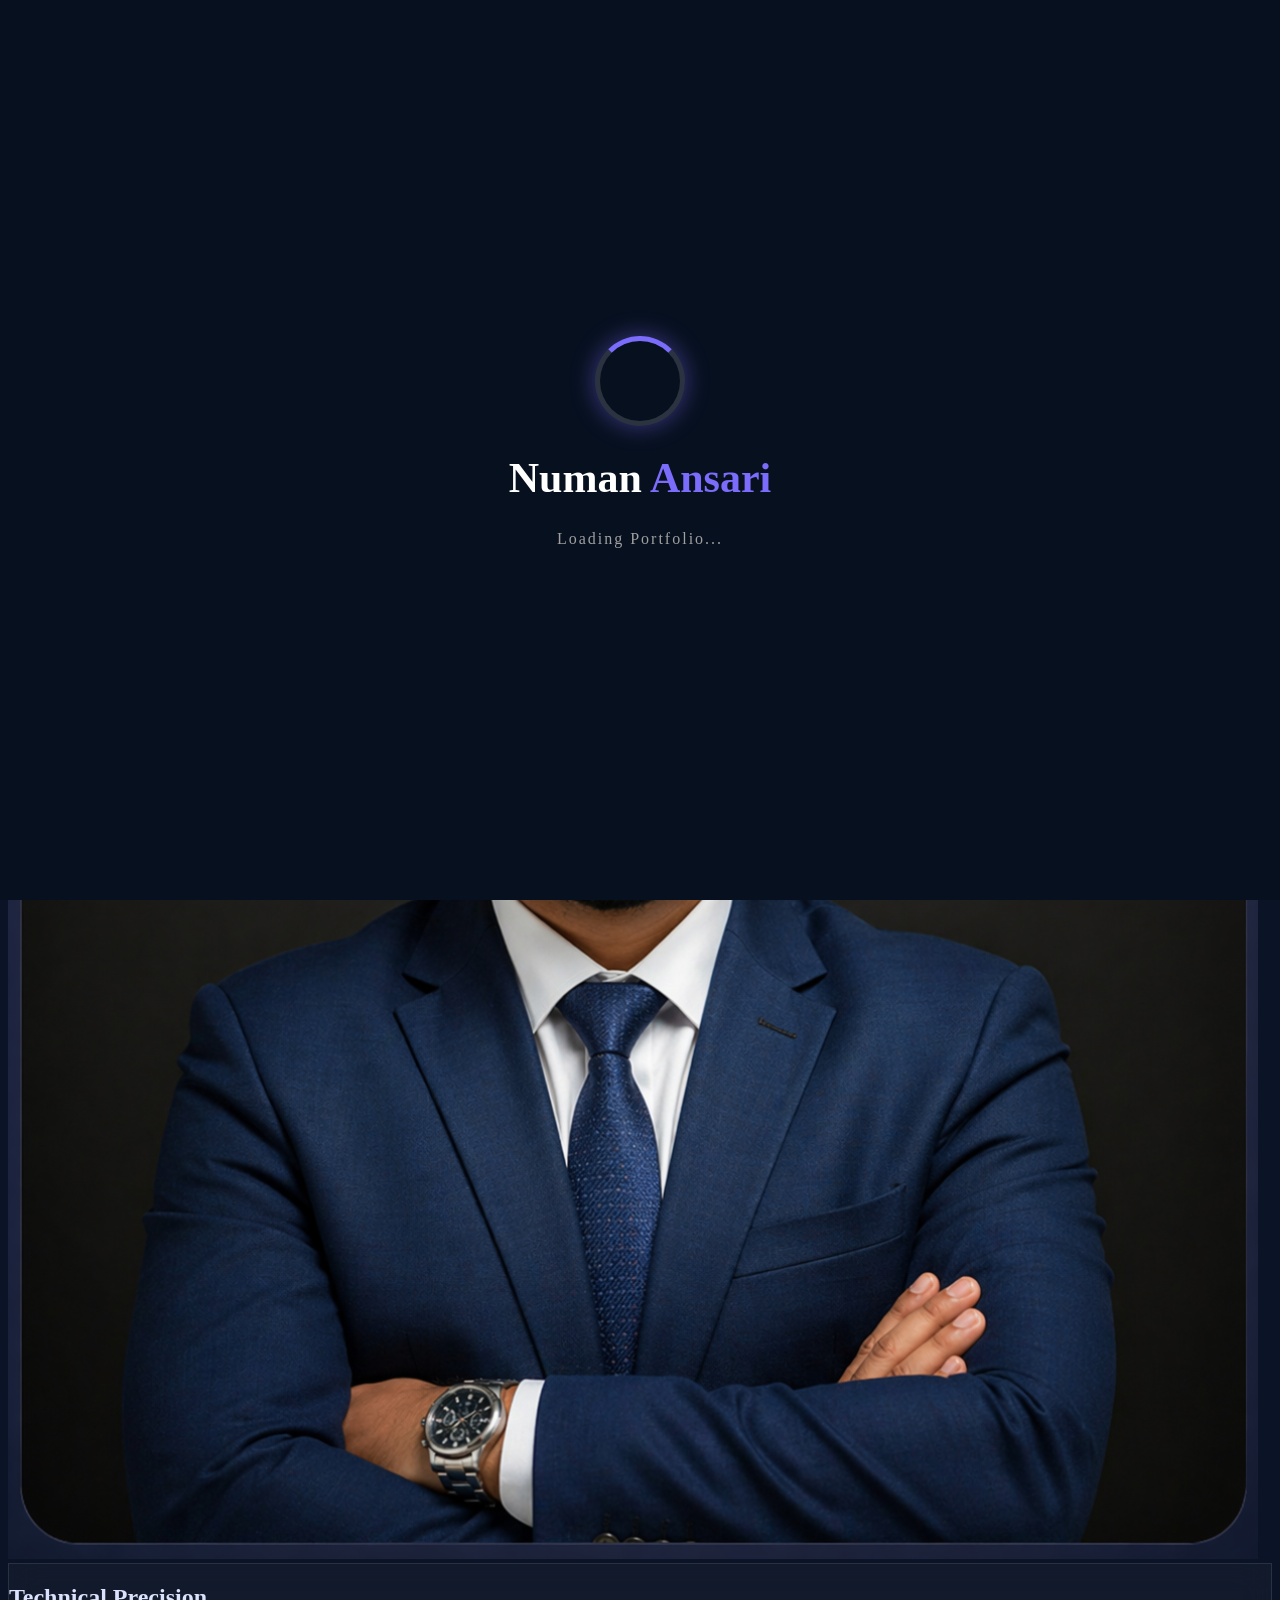
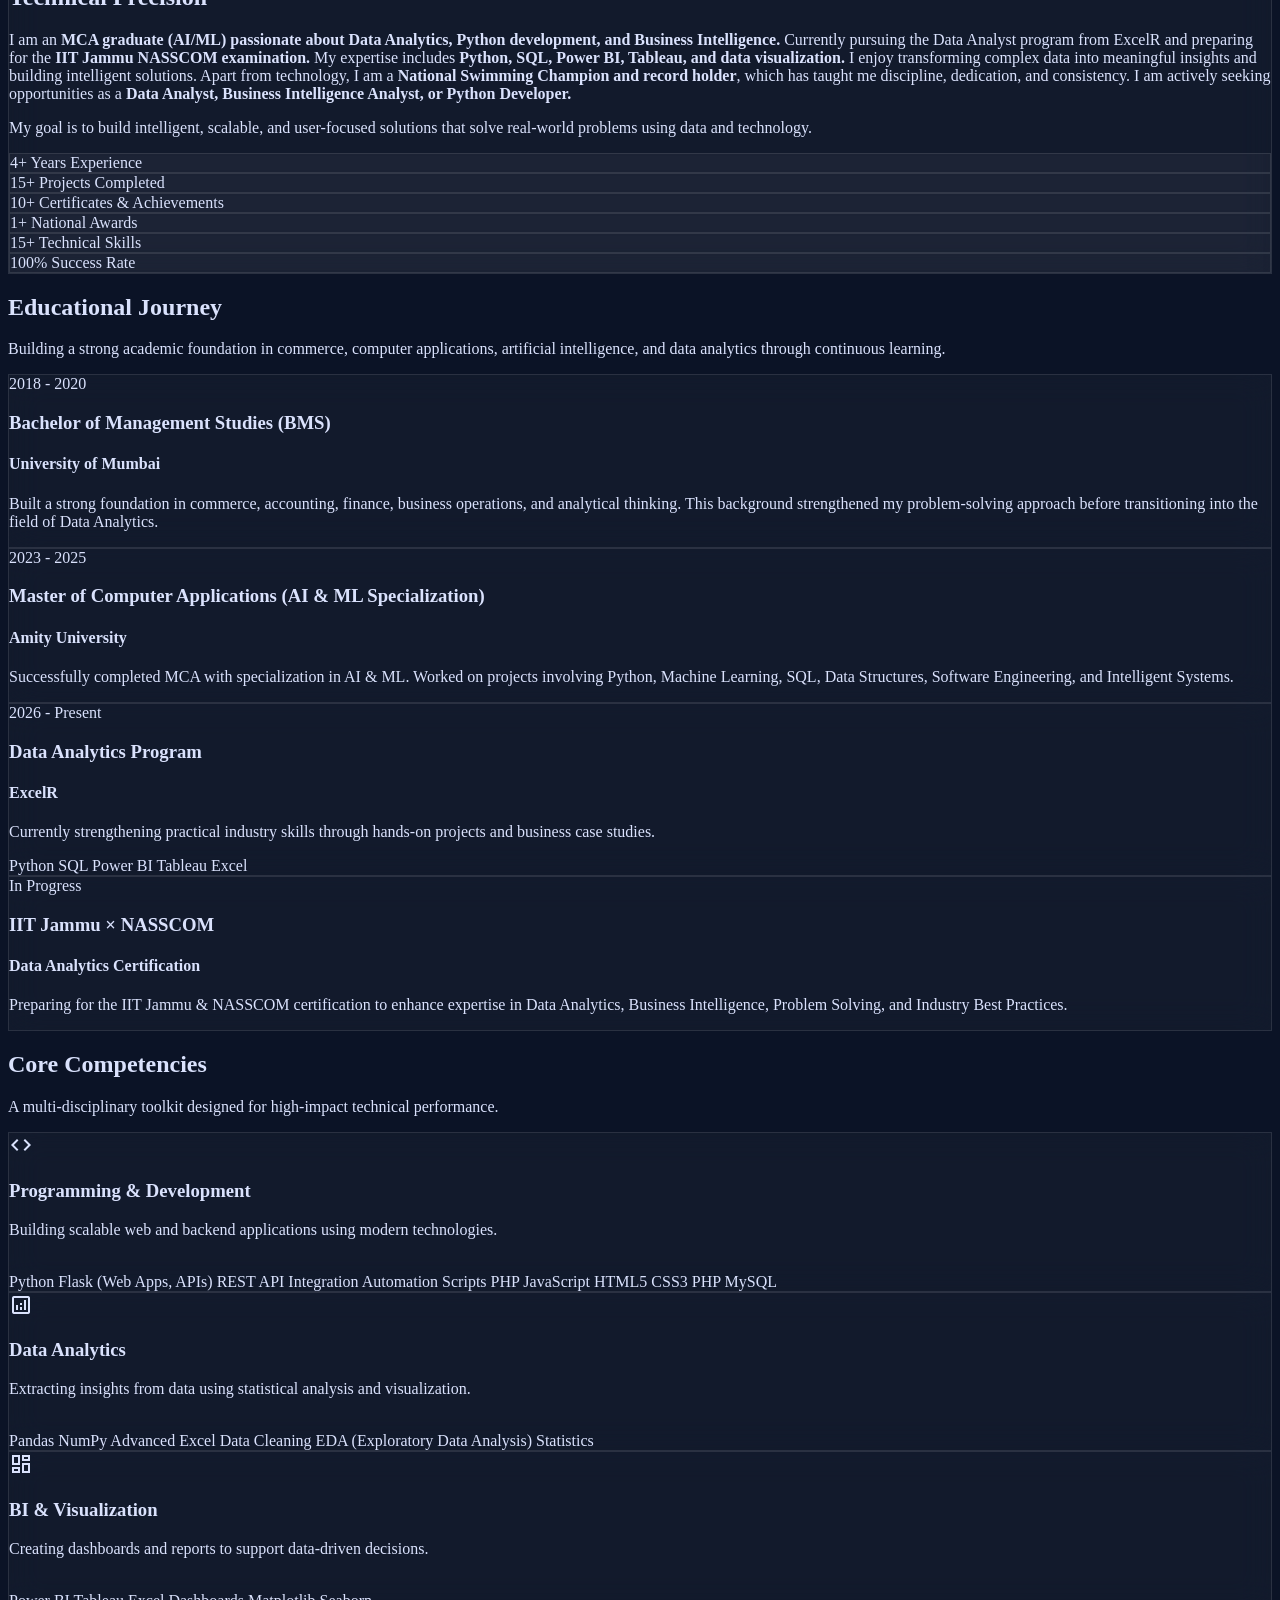
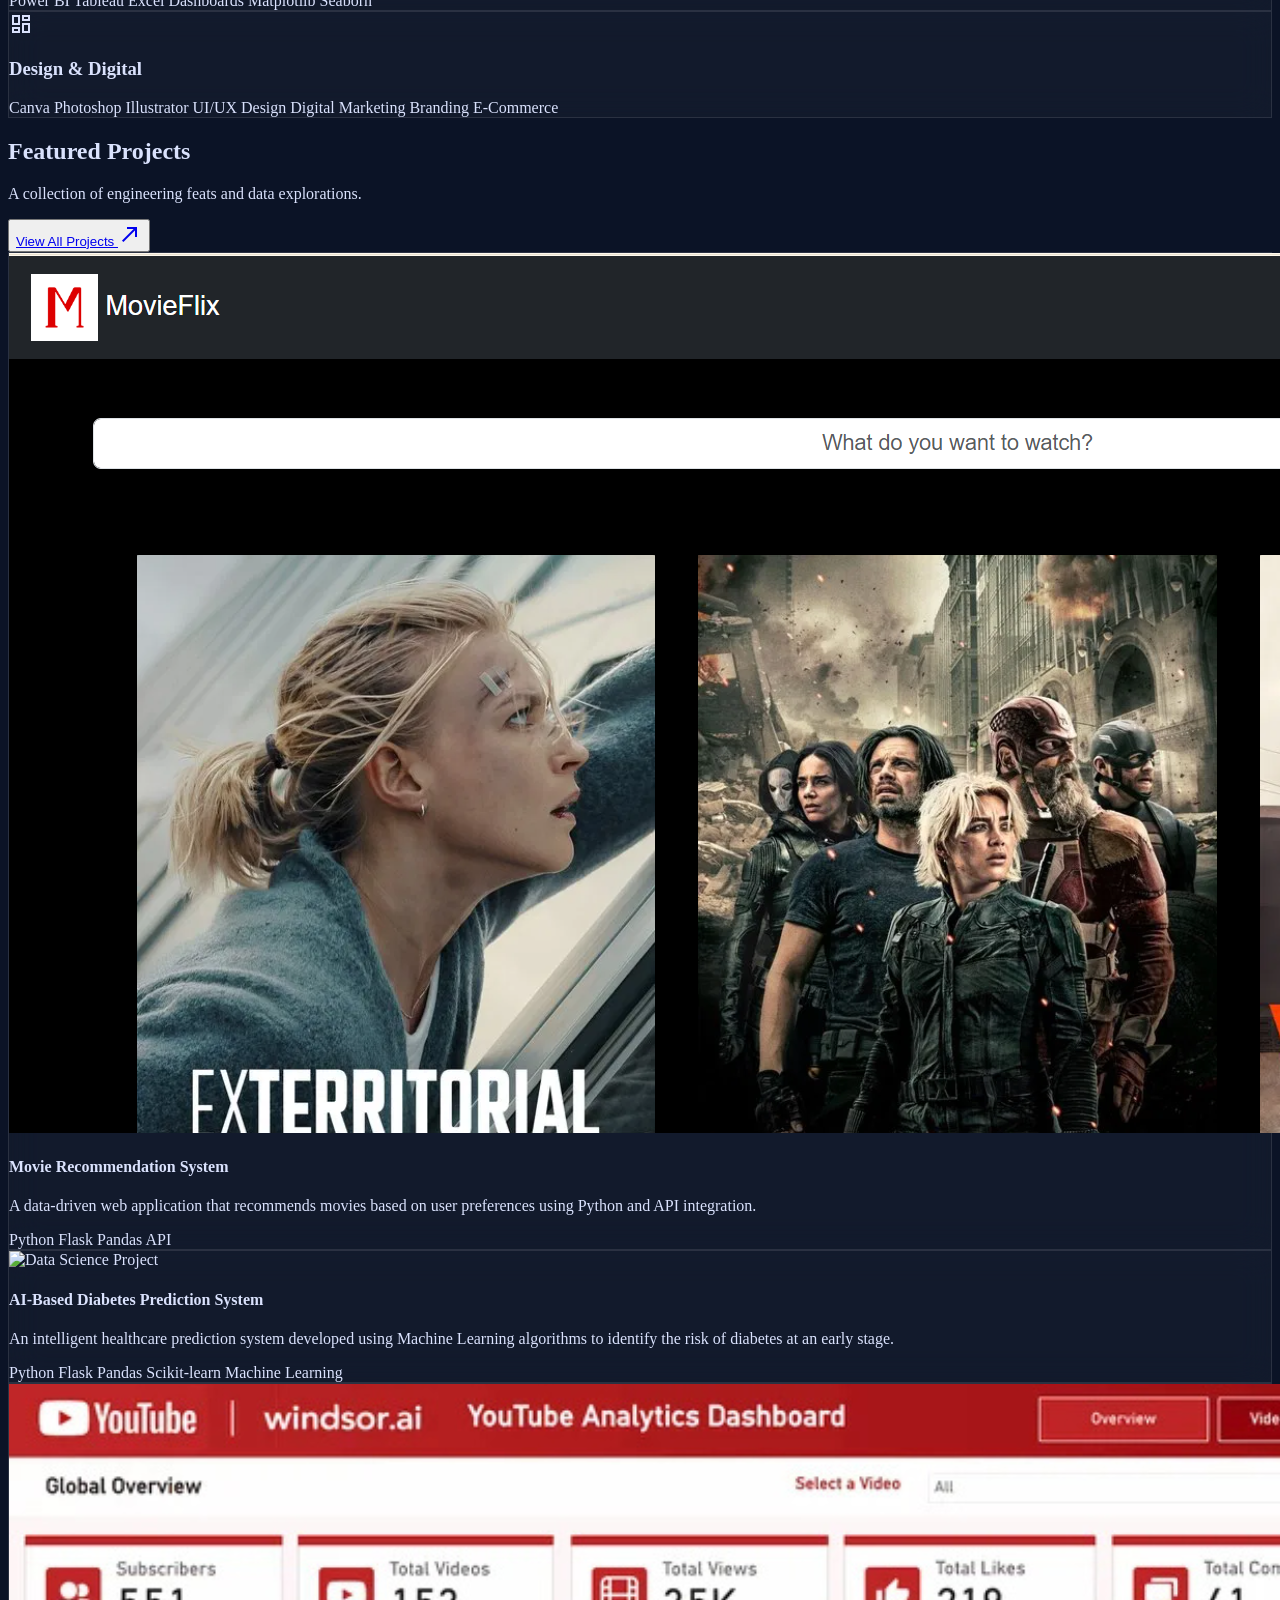
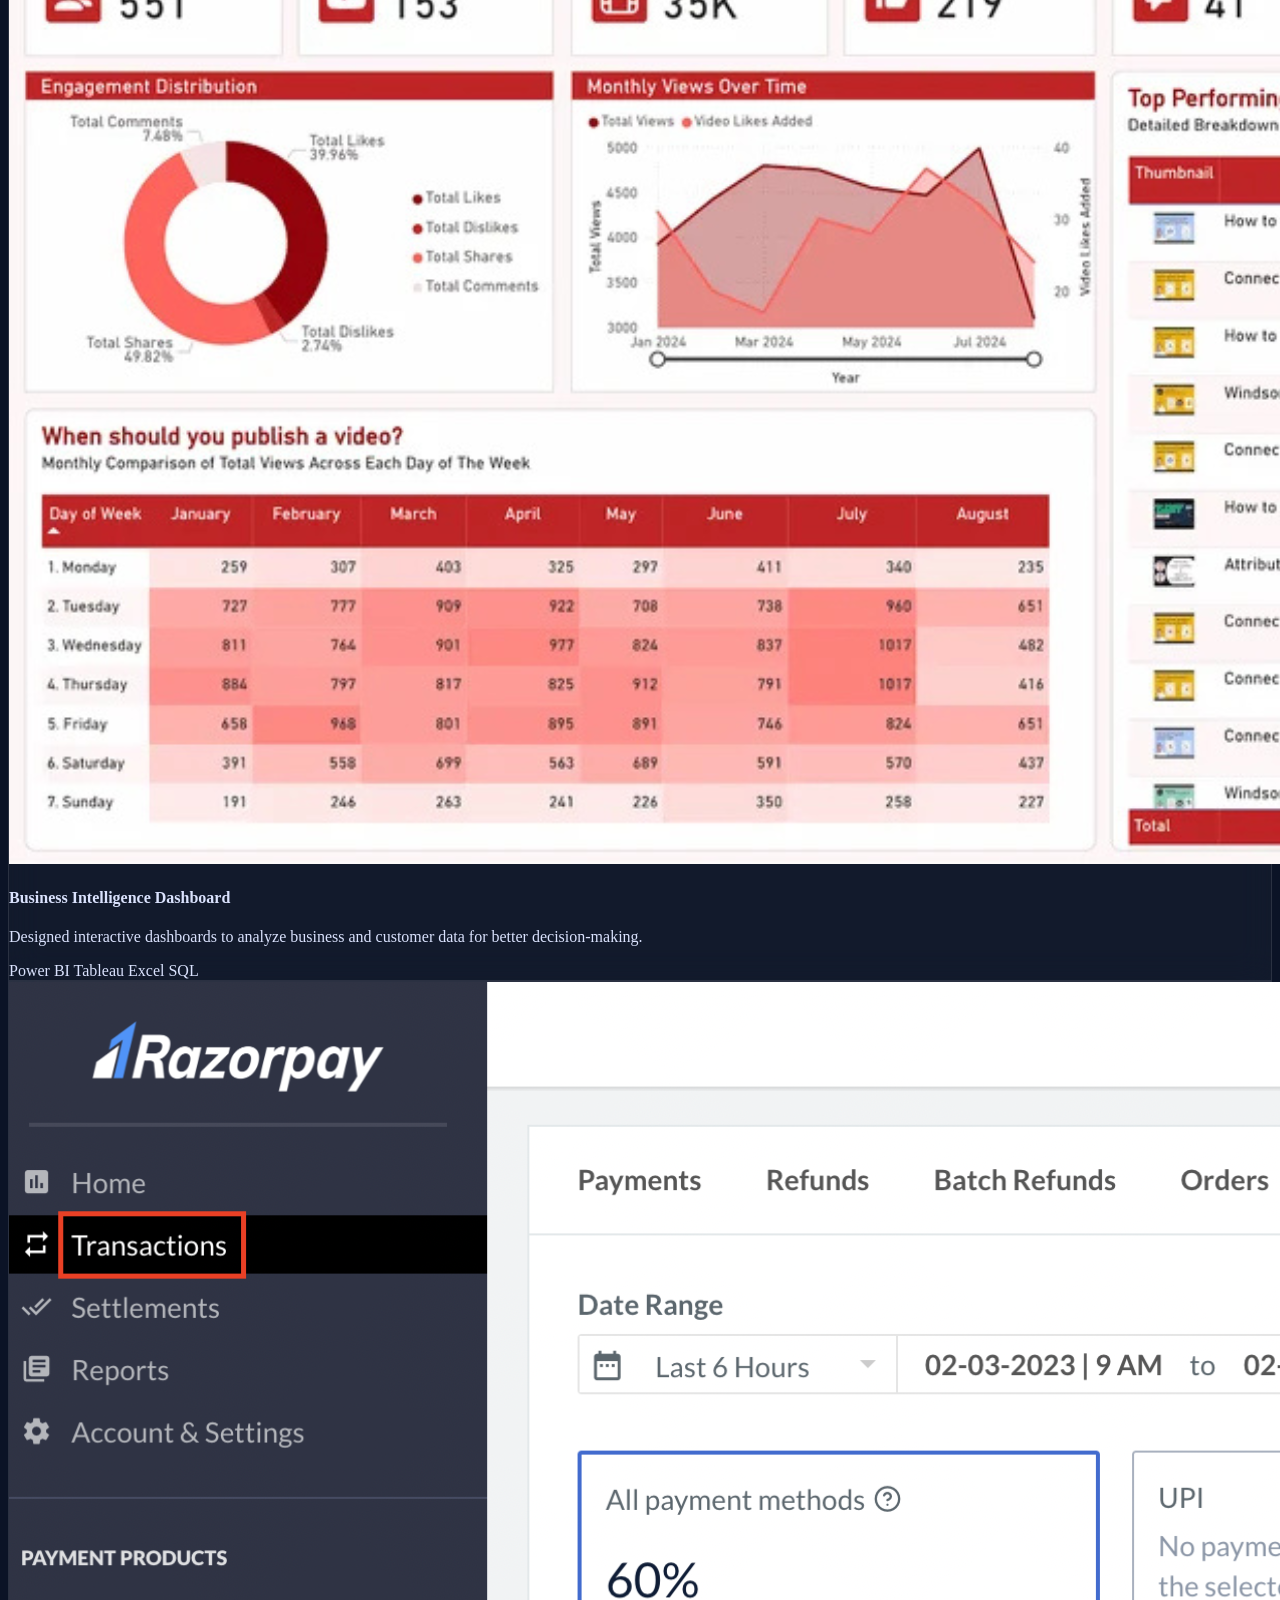
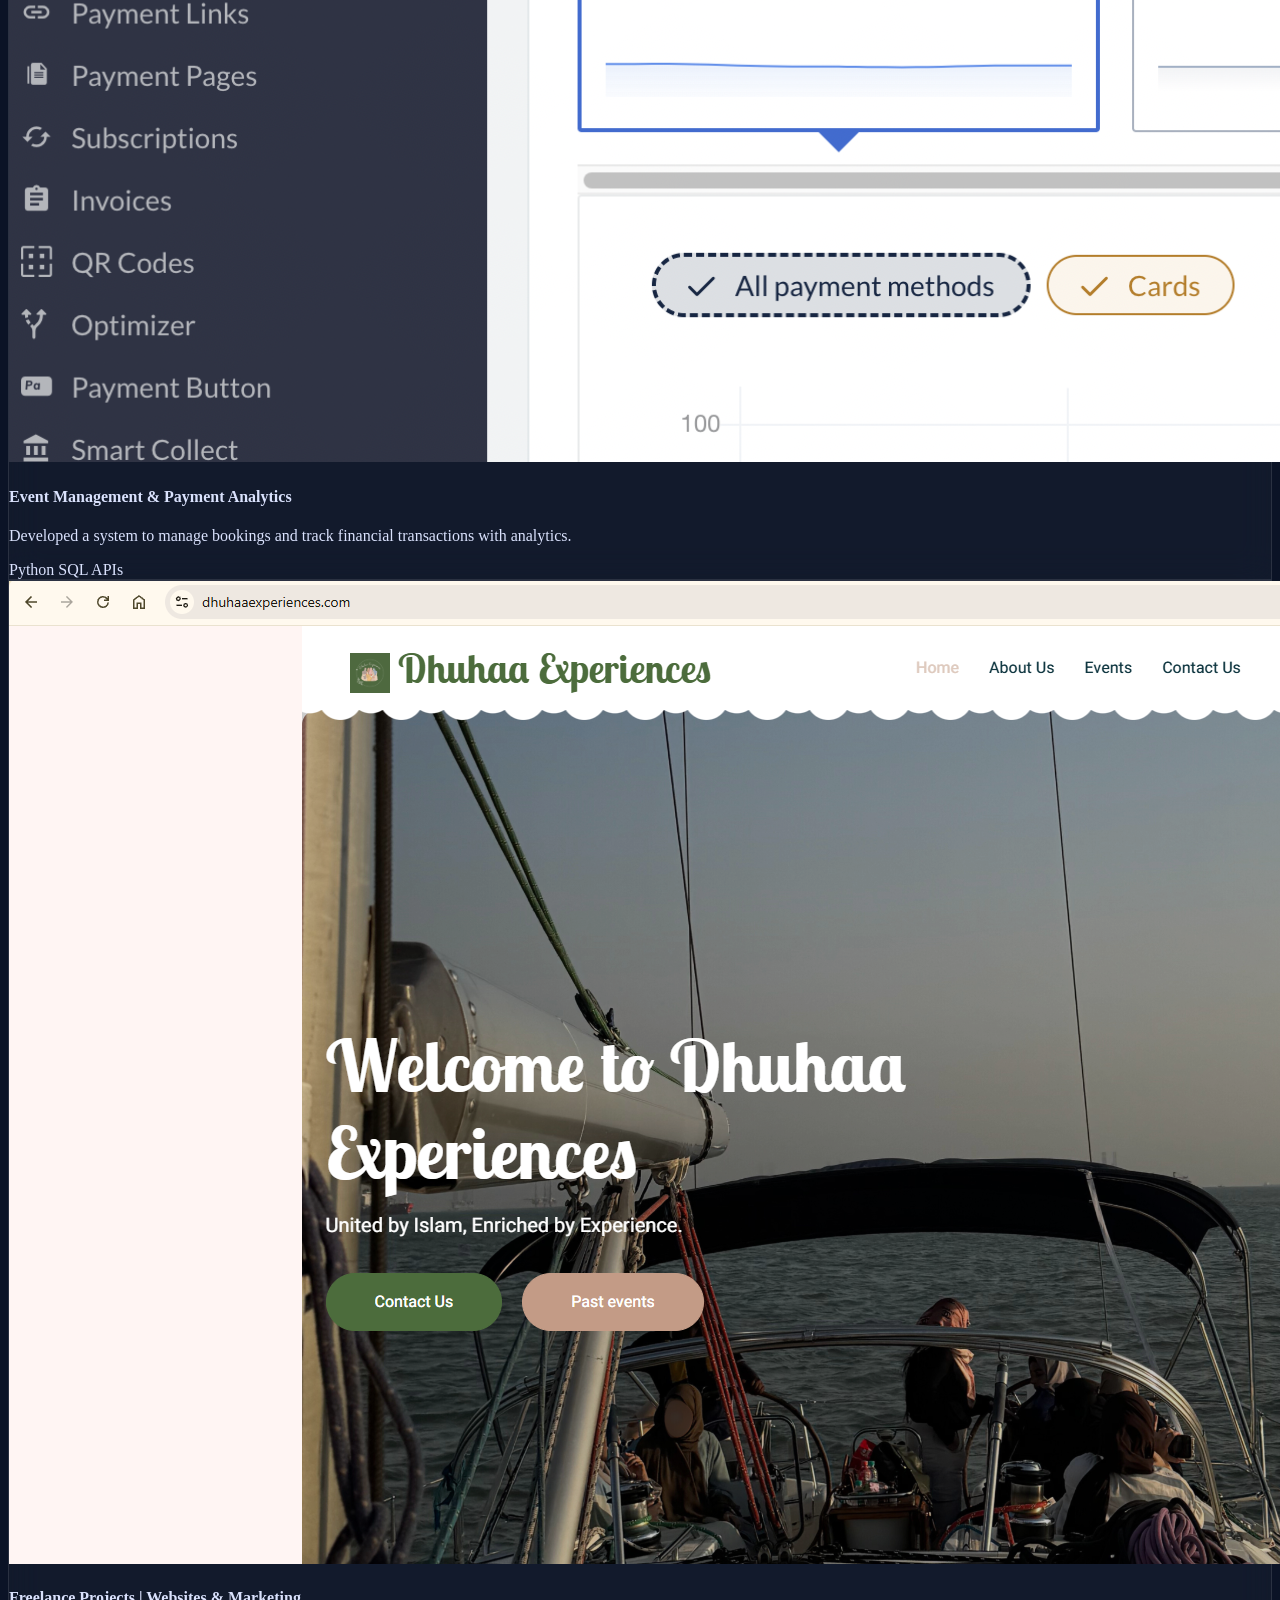
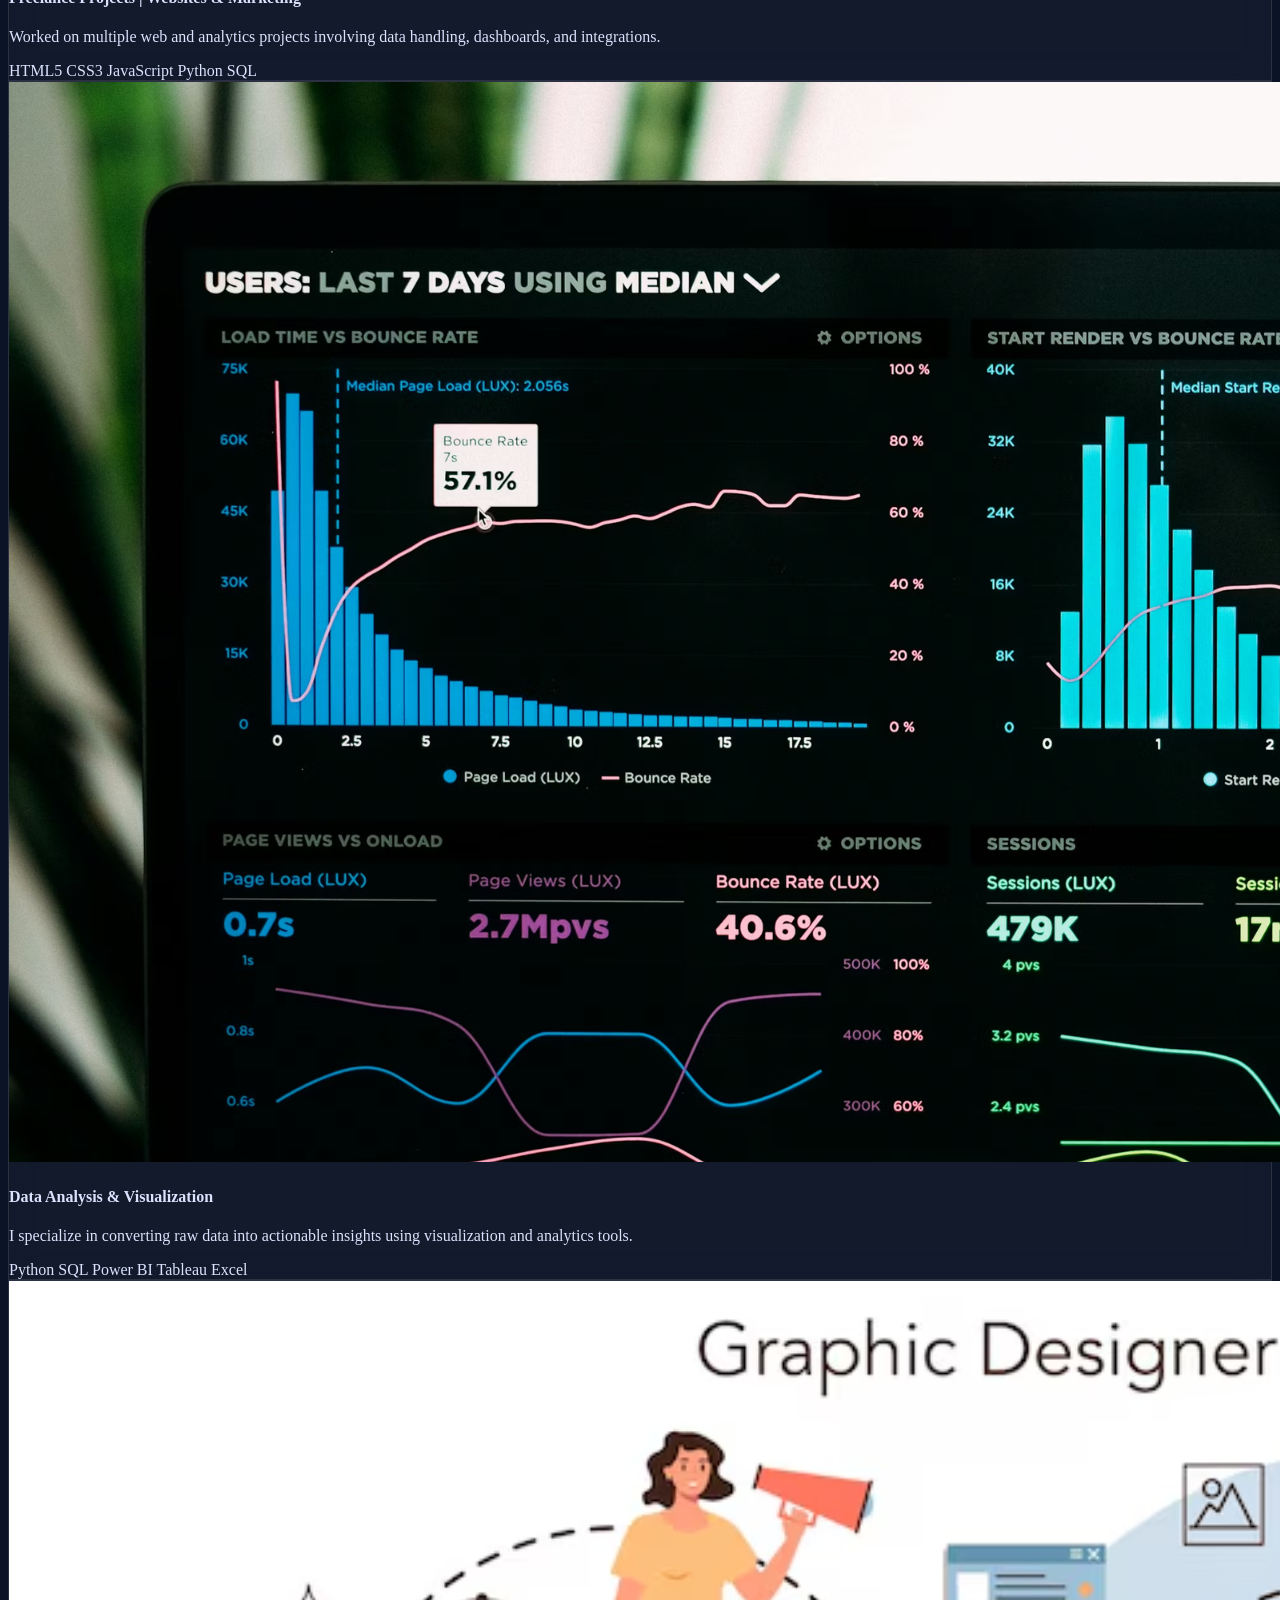
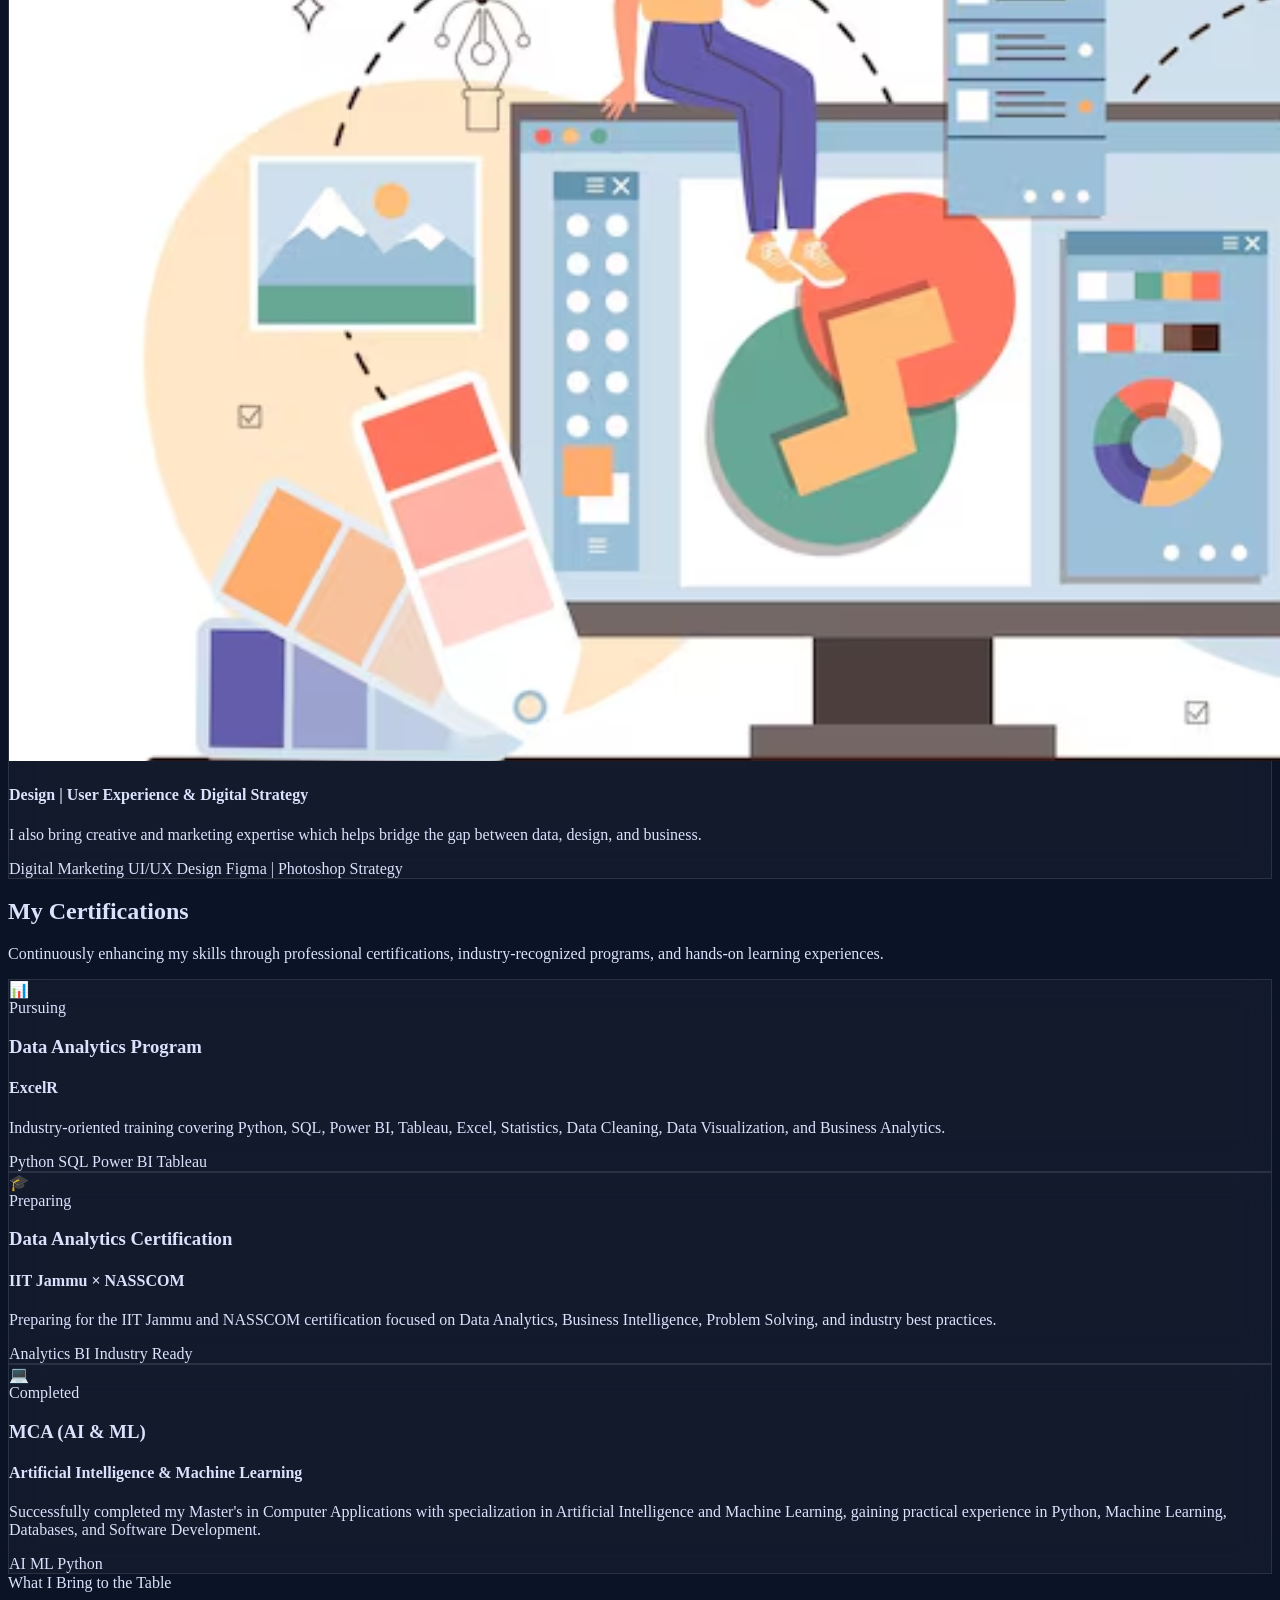
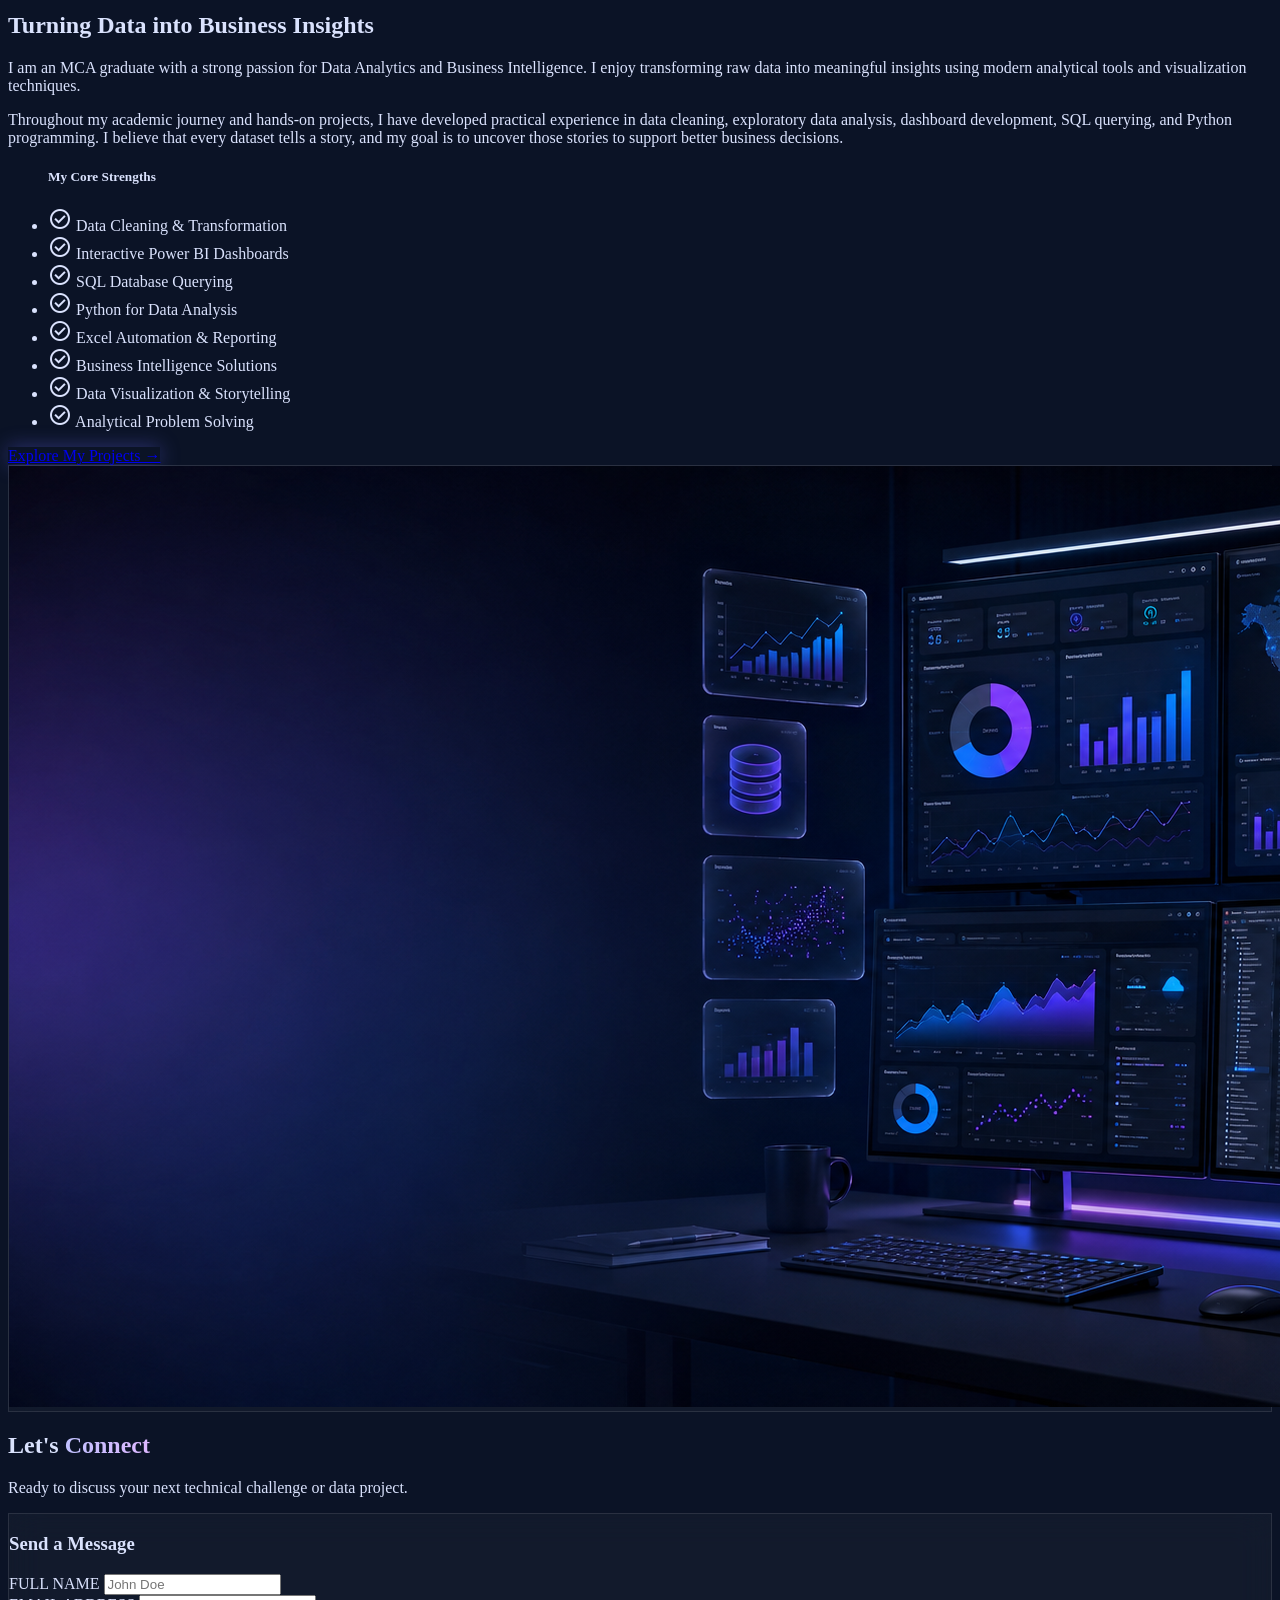
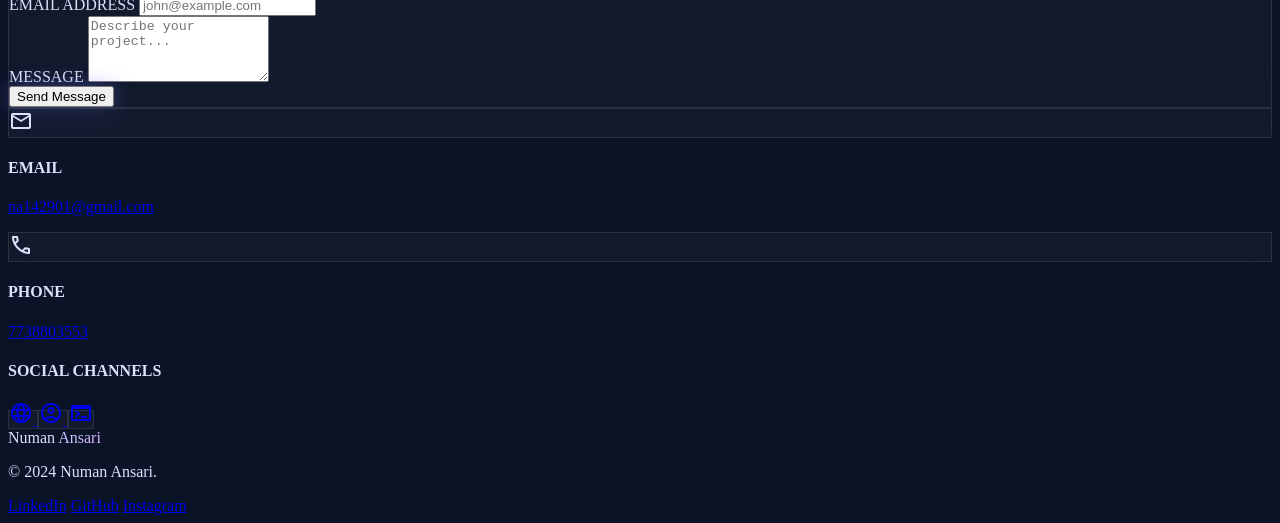
==== templates/index.html @ 89a0e9bc "New Changes" ====
<!DOCTYPE html>

<html class="dark" lang="en">
    <head>
        <meta charset="utf-8"/>
        <meta content="width=device-width, initial-scale=1.0" name="viewport"/>
        <title>Numan Ansari | Data Analyst | Python Developer Portfolio</title>
        <!-- Deployment refresh for GitHub Pages -->

        <script src="https://cdn.tailwindcss.com?plugins=forms,container-queries"></script>
        <link href="https://fonts.googleapis.com/css2?family=Space+Grotesk:wght@300;400;500;600;700&amp;family=Inter:wght@300;400;500;600&amp;display=swap" rel="stylesheet"/>
        <link href="https://fonts.googleapis.com/css2?family=Material+Symbols+Outlined:wght,FILL@100..700,0..1&amp;display=swap" rel="stylesheet"/>
        <link href="https://fonts.googleapis.com/css2?family=Material+Symbols+Outlined:wght,FILL@100..700,0..1&amp;display=swap" rel="stylesheet"/>
        <link rel="apple-touch-icon" sizes="180x180" href="/apple-touch-icon.png">
        <link rel="icon" type="image/png" sizes="32x32" href="images/favicon-32x32.png">
        <link rel="icon" type="image/png" sizes="16x16" href="images/favicon-16x16.png">
        <link rel="manifest" href="/site.webmanifest">
        <script src="https://unpkg.com/lucide@latest"></script>
        <link rel="stylesheet" href="/static/css/style.css"/>
</head>
<body class="font-body-md selection:bg-primary-container selection:text-on-primary-container">
    <div id="loader">
    <div class="loader-content">
        <div class="loader-ring"></div>

        <h1>
            Numan <span>Ansari</span>
        </h1>

        <p>Loading Portfolio...</p>
    </div>
</div>

</div>
    <!-- TopNavBar -->
    <nav class="fixed top-0 w-full z-50 bg-slate-950/60 backdrop-blur-lg border-b border-white/10 shadow-2xl">
        <div class="max-w-[1200px] mx-auto flex justify-between items-center px-8 h-20 font-['Space_Grotesk'] antialiased">
            <div class="text-xl font-bold tracking-tighter text-slate-50 dark:text-white"><a href="index.html">Numan <span class="text-gradient">Ansari</span></a></div>
            <div class="hidden md:flex gap-8 items-center">
                <a class="text-indigo-400 border-b-2 border-indigo-500 pb-1" href="index.html">Home</a>
                <a class="text-slate-400 hover:text-slate-100 transition-colors duration-300" href="#about">About</a>
                <a class="text-slate-400 hover:text-slate-100 transition-colors duration-300" href="#education">Education</a>
                <a class="text-slate-400 hover:text-slate-100 transition-colors duration-300" href="#skills">Skills</a>
                <a class="text-slate-400 hover:text-slate-100 transition-colors duration-300" href="templates/projects.html">Projects</a>
                <a class="text-slate-400 hover:text-slate-100 transition-colors duration-300" href="#contact">Contact</a>
            </div>
            <div class="flex items-center gap-4">
                <!-- <span class="material-symbols-outlined text-slate-400 cursor-pointer hover:text-primary transition-colors" data-icon="what's-app"></span>
                <span class="material-symbols-outlined text-slate-400 cursor-pointer hover:text-primary transition-colors" data-icon="database">database</span> -->
                <button class="bg-primary text-on-primary px-6 py-2 rounded-lg font-bold hover:bg-white/10 transition-all glow-button"><a href="Documents/Numan_Ansari_Resume_DA.pdf">Resume</a></button>
            </div>
        </div>
    </nav>
  <!-- TopNavBar -->
    <main class="pt-20">
    <!-- Hero Section -->
    <section class="relative min-h-[921px] flex items-center overflow-hidden px-8" id="home">
        <div class="absolute inset-0 z-0 overflow-hidden">
            <div class="absolute top-1/4 -left-20 w-96 h-96 bg-primary/10 rounded-full blur-[120px]"></div>
            <div class="absolute bottom-1/4 -right-20 w-96 h-96 bg-secondary/10 rounded-full blur-[120px]"></div>
        </div>
        <div class="max-w-[1200px] mx-auto grid grid-cols-1 md:grid-cols-2 gap-12 items-center relative z-10">
            <div>
                    <h1 class="font-h1 text-h1 mb-6 text-slate-50 leading-tight">
                        Hi,<br> I'm Numan<br/><span class="text-gradient">Ansari</span>
                    </h1>
                    <span class="font-label-caps text-label-caps text-primary tracking-widest block mb-4">Data Analyst | Python Developer | MCA Graduate</span>
                <p class="font-body-lg text-body-lg text-on-surface-variant mb-8 max-w-lg">Transforming data into meaningful insights through Python, SQL, Power BI, and Business Intelligence solutions.</p>
                <div class="flex gap-4">
                <button class="bg-primary-container text-on-primary-container font-bold px-8 py-4 rounded-xl flex items-center gap-2 glow-button"><a href="templates/projects.html">Explore Projects <span class="material-symbols-outlined" data-icon="arrow_forward">arrow_forward</span></a>
                </button>
                <button class="glass-card px-8 py-4 rounded-xl font-bold hover:bg-white/10 flex-wrap text-center"><a href="#contact">Get in Touch</a></button>
            </div>
        </div>
        <div class="relative group">
            <div class="absolute inset-0 bg-gradient-to-tr from-primary/20 to-secondary/20 rounded-[2rem] blur-2xl group-hover:blur-3xl transition-all duration-500"></div>
                <img alt="Numan Ansari Professional Portrait" class="relative z-10 w-full aspect-square object-cover rounded-[2rem] border border-white/10" data-alt="Professional headshot of a young male professional in a dark studio setting with subtle blue backlighting for technical atmosphere" src="/static/images/Profile_img.png"/>
            </div>
        </div>
    </section>


    <!-- About Me Section -->

    <section class="py-xl px-8" id="about">
        <div class="max-w-[1200px] mx-auto">
            <div class="glass-card p-12 rounded-3xl grid grid-cols-1 md:grid-cols-3 gap-12 items-center">
                <div class="md:col-span-2">
                    <h2 class="font-h2 text-h2 mb-6">Technical <span class="text-tertiary">Precision</span></h2>
                    <p class="font-body-lg text-body-lg text-on-surface-variant mb-6">
                        I am an <strong>MCA graduate (AI/ML) passionate about Data Analytics, Python development, and Business Intelligence.</strong> Currently pursuing the Data Analyst program from ExcelR and preparing for the <strong>IIT Jammu NASSCOM examination.</strong>

                        My expertise includes<strong> Python, SQL, Power BI, Tableau, and data visualization.</strong> I enjoy transforming complex data into meaningful insights and building intelligent solutions.

                        Apart from technology, I am a <strong>National Swimming Champion and record holder</strong>, which has taught me discipline, dedication, and consistency.

                        I am actively seeking opportunities as a <strong>Data Analyst, Business Intelligence Analyst, or Python Developer.</strong>
                                            </p>
                    <p class="font-body-md text-body-md text-on-surface-variant/80">
                                                My goal is to build intelligent, scalable, and user-focused solutions that solve real-world problems using data and technology.
                                            </p>
                </div>
                <div class="grid grid-cols-2 gap-4 flex-wrap">
                    <div class="glass-card p-6 rounded-2xl text-center flex-wrap">
                        <span class="block text-h3 font-h3 text-primary">4+</span>
                        <span class="text-caption font-caption text-on-surface-variant uppercase tracking-wider">Years Experience</span>
                    </div>
                    <div class="glass-card p-6 rounded-2xl text-center flex-wrap">
                        <span class="block text-h3 font-h3 text-primary">15+</span>
                        <span class="text-caption font-caption text-on-surface-variant uppercase tracking-wider">Projects Completed</span>
                    </div>
                    <div class="glass-card p-6 rounded-2xl text-center flex-wrap">
                        <span class="block text-h3 font-h3 text-secondary">10+</span>
                        <span class="text-caption font-caption text-on-surface-variant uppercase tracking-wider">Certificates & Achievements</span>
                    </div>
                    <div class="glass-card p-6 rounded-2xl text-center flex-wrap">
                        <span class="block text-h3 font-h3 text-secondary">1+</span>
                        <span class="text-caption font-caption text-on-surface-variant uppercase tracking-wider">National Awards</span>
                    </div>
                    <div class="glass-card p-6 rounded-2xl text-center flex-wrap">
                        <span class="block text-h3 font-h3 text-tertiary">15+</span>
                        <span class="text-caption font-caption text-on-surface-variant uppercase tracking-wider">Technical Skills</span>
                    </div>
                    <div class="glass-card p-6 rounded-2xl text-center flex-wrap">
                        <span class="block text-h3 font-h3 text-tertiary">100%</span>
                        <span class="text-caption font-caption text-on-surface-variant uppercase tracking-wider">Success Rate</span>
                    </div>
                </div>
            </div>
        </div>
    </section>


    <!-- Education Section -->
<section id="education" class="py-24 px-6">
  <div class="max-w-6xl mx-auto">

    <!-- Heading -->
    <div class="text-center mb-16">
      <h2 class="text-5xl font-bold">
        Educational <span class="text-tertiary">Journey</span>
      </h2>

      <p class="mt-4 text-gray-400 max-w-2xl mx-auto">
        Building a strong academic foundation in commerce, computer applications,
        artificial intelligence, and data analytics through continuous learning.
      </p>
    </div>

    <!-- Timeline -->
    <div class="relative">

      <!-- Vertical Line -->
      <div
        class="absolute left-1/2 top-0 h-full w-1 bg-gradient-to-b from-tertiary via-cyan-400 to-tertiary -translate-x-1/2 hidden md:block">
      </div>

      <!-- ================= BMS ================= -->
      <div class="mb-16 flex flex-col md:flex-row items-center">

        <div class="md:w-1/2 md:pr-12">
          <div
            class="glass-card p-6 rounded-3xl border border-white/10 hover:scale-105 transition duration-300">
            <span class="text-tertiary font-semibold">2018 - 2020</span>

            <h3 class="text-2xl font-bold mt-2">
              Bachelor of Management Studies (BMS)
            </h3>

            <h4 class="text-gray-400 mb-3">
              University of Mumbai
            </h4>

            <p class="text-gray-300">
              Built a strong foundation in commerce, accounting, finance,
              business operations, and analytical thinking. This background
              strengthened my problem-solving approach before transitioning
              into the field of Data Analytics.
            </p>
          </div>
        </div>

        <!-- Dot -->
        <div
          class="hidden md:flex w-6 h-6 rounded-full bg-tertiary shadow-[0_0_20px_#38bdf8] z-10">
        </div>

        <div class="md:w-1/2"></div>

      </div>

      <!-- ================= MCA ================= -->

      <div class="mb-16 flex flex-col md:flex-row items-center">

        <div class="md:w-1/2"></div>

        <div
          class="hidden md:flex w-6 h-6 rounded-full bg-tertiary shadow-[0_0_20px_#38bdf8] z-10">
        </div>

        <div class="md:w-1/2 md:pl-12">

          <div
            class="glass-card p-6 rounded-3xl border border-white/10 hover:scale-105 transition duration-300">

            <span class="text-tertiary font-semibold">
              2023 - 2025
            </span>

            <h3 class="text-2xl font-bold mt-2">
              Master of Computer Applications (AI & ML Specialization)
            </h3>

            <h4 class="text-gray-400 mb-3">
               Amity University
            </h4>

            <p class="text-gray-300">
              Successfully completed MCA with specialization in AI & ML.
              Worked on projects involving Python, Machine Learning,
              SQL, Data Structures, Software Engineering,
              and Intelligent Systems.
            </p>

          </div>

        </div>

      </div>

      <!-- ================= ExcelR ================= -->

      <div class="mb-16 flex flex-col md:flex-row items-center">

        <div class="md:w-1/2 md:pr-12">

          <div
            class="glass-card p-6 rounded-3xl border border-white/10 hover:scale-105 transition duration-300">

            <span class="text-tertiary font-semibold">
              2026 - Present
            </span>

            <h3 class="text-2xl font-bold mt-2">
              Data Analytics Program
            </h3>

            <h4 class="text-gray-400 mb-3">
              ExcelR
            </h4>

            <p class="text-gray-300 mb-4">
              Currently strengthening practical industry skills through
              hands-on projects and business case studies.
            </p>

            <div class="flex flex-wrap gap-2">

              <span class="px-3 py-1 rounded-full bg-tertiary/20 text-tertiary">
                Python
              </span>

              <span class="px-3 py-1 rounded-full bg-tertiary/20 text-tertiary">
                SQL
              </span>

              <span class="px-3 py-1 rounded-full bg-tertiary/20 text-tertiary">
                Power BI
              </span>

              <span class="px-3 py-1 rounded-full bg-tertiary/20 text-tertiary">
                Tableau
              </span>

              <span class="px-3 py-1 rounded-full bg-tertiary/20 text-tertiary">
                Excel
              </span>

            </div>

          </div>

        </div>

        <div
          class="hidden md:flex w-6 h-6 rounded-full bg-tertiary shadow-[0_0_20px_#38bdf8] z-10">
        </div>

        <div class="md:w-1/2"></div>

      </div>

      <!-- ================= IIT JAMMU ================= -->

      <div class="flex flex-col md:flex-row items-center">

        <div class="md:w-1/2"></div>

        <div
          class="hidden md:flex w-6 h-6 rounded-full bg-tertiary shadow-[0_0_20px_#38bdf8] z-10">
        </div>

        <div class="md:w-1/2 md:pl-12">

          <div
            class="glass-card p-6 rounded-3xl border border-white/10 hover:scale-105 transition duration-300">

            <span class="text-tertiary font-semibold">
              In Progress
            </span>

            <h3 class="text-2xl font-bold mt-2">
              IIT Jammu × NASSCOM
            </h3>

            <h4 class="text-gray-400 mb-3">
              Data Analytics Certification
            </h4>

            <p class="text-gray-300">
              Preparing for the IIT Jammu & NASSCOM certification to
              enhance expertise in Data Analytics, Business Intelligence,
              Problem Solving, and Industry Best Practices.
            </p>

          </div>

        </div>

      </div>

    </div>

  </div>
</section>


    <!-- Skills Section -->

    <section class="py-xl px-8 bg-surface-container-lowest" id="skills">
        <div class="max-w-[1200px] mx-auto">
            <div class="text-center mb-16">
                <h2 class="font-h2 text-h2 mb-4">Core <span class="text-primary">Competencies</span></h2>
                <p class="text-on-surface-variant max-w-2xl mx-auto">A multi-disciplinary toolkit designed for high-impact technical performance.</p>
            </div>

            <div class="grid grid-cols-1 md:grid-cols-3 gap-8">
            <!-- Programming -->
            <div class="glass-card p-8 rounded-3xl">
                <div class="w-12 h-12 bg-primary/10 rounded-xl flex items-center justify-center mb-6 text-primary">
                    <span class="material-symbols-outlined" data-icon="code">code</span>
                </div>
                <h3 class="font-h3 text-h3 mb-6">Programming & Development</h3>
                <p class="text-on-surface-variant max-w-2xl mx-auto">Building scalable web and backend applications using modern technologies.</p><br>
                <div class="flex flex-wrap gap-3">
                    <span class="px-4 py-2 rounded-full border border-primary/30 text-primary text-sm font-medium bg-primary/5">Python</span>
                    <span class="px-4 py-2 rounded-full border border-primary/30 text-primary text-sm font-medium bg-primary/5">Flask (Web Apps, APIs)</span>
                    <span class="px-4 py-2 rounded-full border border-primary/30 text-primary text-sm font-medium bg-primary/5">REST API Integration</span>
                    <span class="px-4 py-2 rounded-full border border-primary/30 text-primary text-sm font-medium bg-primary/5">Automation Scripts</span>
                    <span class="px-4 py-2 rounded-full border border-primary/30 text-primary text-sm font-medium bg-primary/5">PHP</span>
                    <span class="px-4 py-2 rounded-full border border-primary/30 text-primary text-sm font-medium bg-primary/5">JavaScript</span>
                    <span class="px-4 py-2 rounded-full border border-primary/30 text-primary text-sm font-medium bg-primary/5">HTML5</span>
                    <span class="px-4 py-2 rounded-full border border-primary/30 text-primary text-sm font-medium bg-primary/5">CSS3</span>
                    <span class="px-4 py-2 rounded-full border border-primary/30 text-primary text-sm font-medium bg-primary/5">PHP</span>
                    <span class="px-4 py-2 rounded-full border border-primary/30 text-primary text-sm font-medium bg-primary/5">MySQL</span>
                </div>
            </div>

            <!-- Data Analytics -->
            <div class="glass-card p-8 rounded-3xl">
                <div class="w-12 h-12 bg-secondary/10 rounded-xl flex items-center justify-center mb-6 text-secondary">
                    <span class="material-symbols-outlined" data-icon="analytics">analytics</span>
                </div>
                    <h3 class="font-h3 text-h3 mb-6">Data Analytics</h3>
                    <p class="text-on-surface-variant max-w-2xl mx-auto">Extracting insights from data using statistical analysis and visualization.</p><br>
                    <div class="flex flex-wrap gap-3">
                    <span class="px-4 py-2 rounded-full border border-secondary/30 text-secondary text-sm font-medium bg-secondary/5">Pandas</span>
                    <span class="px-4 py-2 rounded-full border border-secondary/30 text-secondary text-sm font-medium bg-secondary/5">NumPy</span>
                    <span class="px-4 py-2 rounded-full border border-secondary/30 text-secondary text-sm font-medium bg-secondary/5">Advanced Excel</span>
                    <span class="px-4 py-2 rounded-full border border-secondary/30 text-secondary text-sm font-medium bg-secondary/5">Data Cleaning</span>
                    <span class="px-4 py-2 rounded-full border border-secondary/30 text-secondary text-sm font-medium bg-secondary/5">EDA (Exploratory Data Analysis)</span>
                    <span class="px-4 py-2 rounded-full border border-secondary/30 text-secondary text-sm font-medium bg-secondary/5">Statistics</span>
                </div>
            </div>

            <!-- BI Tools -->
            <div class="glass-card p-8 rounded-3xl">
                <div class="w-12 h-12 bg-tertiary/10 rounded-xl flex items-center justify-center mb-6 text-tertiary">
                    <span class="material-symbols-outlined" data-icon="dashboard">dashboard</span>
                </div>
                <h3 class="font-h3 text-h3 mb-6">BI &amp; Visualization</h3>
                <p class="text-on-surface-variant max-w-2xl mx-auto">Creating dashboards and reports to support data-driven decisions.</p><br>
                <div class="flex flex-wrap gap-3">
                    <span class="px-4 py-2 rounded-full border border-tertiary/30 text-tertiary text-sm font-medium bg-tertiary/5">Power BI</span>
                    <span class="px-4 py-2 rounded-full border border-tertiary/30 text-tertiary text-sm font-medium bg-tertiary/5">Tableau</span>
                    <span class="px-4 py-2 rounded-full border border-tertiary/30 text-tertiary text-sm font-medium bg-tertiary/5">Excel Dashboards</span>
                    <span class="px-4 py-2 rounded-full border border-tertiary/30 text-tertiary text-sm font-medium bg-tertiary/5">Matplotlib</span>
                    <span class="px-4 py-2 rounded-full border border-tertiary/30 text-tertiary text-sm font-medium bg-tertiary/5">Seaborn</span>
                </div>
            </div>

            <!-- Design & Digital -->
            <div class="glass-card p-8 rounded-3xl">
                <div class="w-12 h-12 bg-secondary/10 rounded-xl flex items-center justify-center mb-6 text-secondary">
                    <span class="material-symbols-outlined" data-icon="dashboard">dashboard</span>
                </div>
                    <h3 class="font-h3 text-h3 mb-6">Design & Digital</h3>
                    <!-- <p class="text-on-surface-variant max-w-2xl mx-auto">Building scalable web and backend applications using modern technologies.</p><br> -->
                    <div class="flex flex-wrap gap-3">
                        <span class="px-4 py-2 rounded-full border border-secondary/30 text-secondary text-sm font-medium bg-secondary/5">Canva</span>
                        <span class="px-4 py-2 rounded-full border border-secondary/30 text-secondary text-sm font-medium bg-secondary/5">Photoshop</span>
                        <span class="px-4 py-2 rounded-full border border-secondary/30 text-secondary text-sm font-medium bg-secondary/5">Illustrator</span>
                        <span class="px-4 py-2 rounded-full border border-secondary/30 text-secondary text-sm font-medium bg-secondary/5">UI/UX Design</span>
                        <span class="px-4 py-2 rounded-full border border-secondary/30 text-secondary text-sm font-medium bg-secondary/5">Digital Marketing</span>
                        <span class="px-4 py-2 rounded-full border border-secondary/30 text-secondary text-sm font-medium bg-secondary/5">Branding</span>
                        <span class="px-4 py-2 rounded-full border border-secondary/30 text-secondary text-sm font-medium bg-secondary/5">E-Commerce</span>
                    </div>
                </div>
            </div>
            <!-- Designing end -->
        </div>
    </section>


    <!-- Projects Gallery -->
    <section class="py-xl px-8" id="projects">
        <div class="max-w-[1200px] mx-auto">
            <div class="flex justify-between items-end mb-16">
                <div>
                    <h2 class="font-h2 text-h2 mb-4">Featured <span class="text-secondary">Projects</span></h2>
                    <p class="text-on-surface-variant">A collection of engineering feats and data explorations.</p>
                </div>
                <button class="text-primary hover:underline underline-offset-8 flex items-center gap-2"><a href="/templates/projects.html"> View All Projects <span class="material-symbols-outlined" data-icon="north_east">north_east</span></a></button>
            </div>

            <!-- Project Card 1 -->
            <div class="grid grid-cols-1 md:grid-cols-2 lg:grid-cols-3 gap-8">
                    <div class="glass-card p-4 rounded-[2rem]">
                        <img alt="Data Science Project" class="w-full h-48 object-cover rounded-2xl mb-6" data-alt="Abstract data visualization with flowing neon lines on a dark background representing complex data flows" src="/static/images/Project_images/Movie_recommendation_system/img-02.png"/>
                        <div class="px-4 pb-4">
                            <h4 class="font-h3 text-[24px] mb-3">Movie Recommendation System</h4>
                                <p class="text-body-md">A data-driven web application that recommends movies based on user preferences using Python and API integration.</p>
                            <!-- <div class="flex gap-2">
                                <ul>
                                    <li>Performed data cleaning and feature extraction</li>
                                    <li>Implemented recommendation logic</li>
                                    <li>Integrated external APIs (TMDB)</li>
                                    <li>Built Flask-based backend</li>
                                </ul>
                            </div> -->
                            <div class="flex gap-2 flex-wrap">
                                <span class="text-xs font-semibold bg-white/5 px-3 py-1 rounded-md text-primary">Python</span>
                                <span class="text-xs font-semibold bg-white/5 px-3 py-1 rounded-md text-primary">Flask</span>
                                <span class="text-xs font-semibold bg-white/5 px-3 py-1 rounded-md text-primary">Pandas</span>
                                <span class="text-xs font-semibold bg-white/5 px-3 py-1 rounded-md text-primary">API</span>
                            </div>
                        </div>
                    </div>


                    <div class="glass-card p-4 rounded-[2rem]">
                        <img alt="Data Science Project" class="w-full h-48 object-cover rounded-2xl mb-6" data-alt="Abstract data visualization with flowing neon lines on a dark background representing complex data flows" src="https://encrypted-tbn0.gstatic.com/images?q=tbn:ANd9GcRKw6M7eeDBs456CZLbagRX3butbfUxAinoq2pX-fs1snY7BOD2QYckLG0&s=10"/>
                        <div class="px-4 pb-4">
                            <h4 class="font-h3 text-[24px] mb-3">AI-Based Diabetes Prediction System</h4>
                                <p class="text-body-md ">An intelligent healthcare prediction system developed using Machine Learning algorithms to identify the risk of diabetes at an early stage.</p>    
                            <div class="flex gap-2 flex-wrap">
                                <span class="text-xs font-semibold bg-white/5 px-3 py-1 rounded-md text-primary">Python</span>
                                <span class="text-xs font-semibold bg-white/5 px-3 py-1 rounded-md text-primary">Flask</span>
                                <span class="text-xs font-semibold bg-white/5 px-3 py-1 rounded-md text-primary">Pandas</span>
                                <span class="text-xs font-semibold bg-white/5 px-3 py-1 rounded-md text-primary">Scikit-learn</span>
                                <span class="text-xs font-semibold bg-white/5 px-3 py-1 rounded-md text-primary">Machine Learning</span>
                            </div>
                        </div>
                    </div>
            
                <!-- Project Card 2 -->
                <div class="glass-card p-4 rounded-[2rem]">
                    <img alt="Full Stack Development" class="w-full h-48 object-cover rounded-2xl mb-6" data-alt="Clean software code on a monitor with syntax highlighting in indigo and purple tones" src="/static/images/Project_images/Dashboard/Dashboard-img-01.png"/>
                    <div class="px-4 pb-4">
                        <h4 class="font-h3 text-[24px] mb-3">Business Intelligence Dashboard</h4>
                        <p class="text-body-md">Designed interactive dashboards to analyze business and customer data for better decision-making.</p>
                        <div class="flex gap-2 flex-wrap">
                            <span class="text-xs font-semibold bg-white/5 px-3 py-1 rounded-md text-secondary">Power BI</span>
                            <span class="text-xs font-semibold bg-white/5 px-3 py-1 rounded-md text-secondary">Tableau</span>
                            <span class="text-xs font-semibold bg-white/5 px-3 py-1 rounded-md text-secondary">Excel</span>
                            <span class="text-xs font-semibold bg-white/5 px-3 py-1 rounded-md text-secondary">SQL</span>
                        </div>
                    </div>
                </div>


                <!-- Project Card 3 -->
                <div class="glass-card p-4 rounded-[2rem]">
                        <img alt="BI Dashboard" class="w-full h-48 object-cover rounded-2xl mb-6" data-alt="Modern business dashboard with minimalist charts and dark glassmorphic design elements" src="/static/images/Project_images/Dashboard/Razorpay-dash-img-01.png"/>
                        <div class="px-4 pb-4">
                            <h4 class="font-h3 text-[24px] mb-3">Event Management & Payment Analytics</h4>
                            <p class="text-body-md">Developed a system to manage bookings and track financial transactions with analytics.</p>
                            <div class="flex gap-2 flex-wrap">
                                <span class="text-xs font-semibold bg-white/5 px-3 py-1 rounded-md text-tertiary">Python</span>
                                <span class="text-xs font-semibold bg-white/5 px-3 py-1 rounded-md text-tertiary">SQL</span>
                                <span class="text-xs font-semibold bg-white/5 px-3 py-1 rounded-md text-tertiary">APIs</span>
                            </div>
                        </div>
                    </div>

                <!-- Project Card 4 -->
                <div class="glass-card p-4 rounded-[2rem]">
                        <img alt="BI Dashboard" class="w-full h-48 object-cover rounded-2xl mb-6" data-alt="Modern business dashboard with minimalist charts and dark glassmorphic design elements" src="/static/images/Project_images/websites/Dhuhaa_webpage.png"/>
                        <div class="px-4 pb-4">
                            <h4 class="font-h3 text-[24px] mb-3">Freelance Projects | Websites & Marketing</h4>
                            <p class="text-body-md">Worked on multiple web and analytics projects involving data handling, dashboards, and integrations.</p>
                            <div class="flex gap-2 flex-wrap">
                                <span class="text-xs font-semibold bg-white/5 px-3 py-1 rounded-md text-primary">HTML5</span>
                                <span class="text-xs font-semibold bg-white/5 px-3 py-1 rounded-md text-primary">CSS3</span>
                                <span class="text-xs font-semibold bg-white/5 px-3 py-1 rounded-md text-primary">JavaScript</span>
                                <span class="text-xs font-semibold bg-white/5 px-3 py-1 rounded-md text-primary">Python</span>
                                <span class="text-xs font-semibold bg-white/5 px-3 py-1 rounded-md text-primary">SQL</span>
                            </div>
                        </div>
                    </div>

                <!-- Project Card 5 -->
                <div class="glass-card p-4 rounded-[2rem]">
                        <img alt="BI Dashboard" class="w-full h-48 object-cover rounded-2xl mb-6" data-alt="Modern business dashboard with minimalist charts and dark glassmorphic design elements" src="/static/images/Project_images/Dashboard/Data_analysis.png"/>
                        <div class="px-4 pb-4">
                            <h4 class="font-h3 text-[24px] mb-3">Data Analysis & Visualization</h4>
                            <p class="text-body-md">I specialize in converting raw data into actionable insights using visualization and analytics tools.</p>
                            <div class="flex gap-2 flex-wrap">
                                <span class="text-xs font-semibold bg-white/5 px-3 py-1 rounded-md text-secondary">Python</span>
                                <span class="text-xs font-semibold bg-white/5 px-3 py-1 rounded-md text-secondary">SQL</span>
                                <span class="text-xs font-semibold bg-white/5 px-3 py-1 rounded-md text-secondary">Power BI</span>
                                <span class="text-xs font-semibold bg-white/5 px-3 py-1 rounded-md text-secondary">Tableau</span>
                                <span class="text-xs font-semibold bg-white/5 px-3 py-1 rounded-md text-secondary">Excel</span>
                            </div>
                        </div>
                    </div>

                <!-- Project Card 6 -->
                <div class="glass-card p-4 rounded-[2rem]">
                        <img alt="BI Dashboard" class="w-full h-48 object-cover rounded-2xl mb-6" data-alt="Modern business dashboard with minimalist charts and dark glassmorphic design elements" src="/static/images/Project_images/websites/Graphic_Designs.png"/>
                        <div class="px-4 pb-4">
                            <h4 class="font-h3 text-[24px] mb-3">Design | User Experience & Digital Strategy</h4>
                            <p class="text-body-md ">I also bring creative and marketing expertise which helps bridge the gap between data, design, and business.</p>
                            <div class="flex gap-2 flex-wrap">
                                <span class="text-xs font-semibold bg-white/5 px-3 py-1 rounded-md text-tertiary">Digital Marketing</span>
                                <span class="text-xs font-semibold bg-white/5 px-3 py-1 rounded-md text-tertiary">UI/UX Design</span>
                                <span class="text-xs font-semibold bg-white/5 px-3 py-1 rounded-md text-tertiary">Figma | Photoshop</span>
                                <span class="text-xs font-semibold bg-white/5 px-3 py-1 rounded-md text-tertiary">Strategy</span>
                            </div>
                        </div>
                    </div>

                
            </div>
        </div>
    </section>



    <!-- ================= CERTIFICATIONS SECTION ================= -->
<section id="certifications" class="py-24 px-6">
    <div class="max-w-7xl mx-auto">

        <!-- Heading -->
        <div class="text-center mb-16">
            <h2 class="text-5xl font-bold">
                My <span class="text-tertiary">Certifications</span>
            </h2>

            <p class="mt-4 text-gray-400 max-w-2xl mx-auto">
                Continuously enhancing my skills through professional certifications,
                industry-recognized programs, and hands-on learning experiences.
            </p>
        </div>

        <!-- Cards -->
        <div class="grid md:grid-cols-2 lg:grid-cols-3 gap-8">

            <!-- ExcelR -->
            <div class="glass-card rounded-3xl p-8 border border-white/10 hover:-translate-y-2 hover:shadow-[0_0_30px_rgba(56,189,248,0.25)] transition-all duration-300">

                <div class="text-5xl mb-5">📊</div>

                <span class="inline-block px-3 py-1 rounded-full bg-yellow-500/20 text-yellow-300 text-sm font-medium mb-4">
                    Pursuing
                </span>

                <h3 class="text-2xl font-bold mb-2">
                    Data Analytics Program
                </h3>

                <h4 class="text-tertiary font-semibold mb-4">
                    ExcelR
                </h4>

                <p class="text-gray-400 mb-6">
                    Industry-oriented training covering Python, SQL, Power BI,
                    Tableau, Excel, Statistics, Data Cleaning, Data Visualization,
                    and Business Analytics.
                </p>

                <div class="flex flex-wrap gap-2">

                    <span class="px-3 py-1 rounded-full bg-tertiary/20 text-tertiary text-sm">Python</span>

                    <span class="px-3 py-1 rounded-full bg-tertiary/20 text-tertiary text-sm">SQL</span>

                    <span class="px-3 py-1 rounded-full bg-tertiary/20 text-tertiary text-sm">Power BI</span>

                    <span class="px-3 py-1 rounded-full bg-tertiary/20 text-tertiary text-sm">Tableau</span>

                </div>

            </div>

            <!-- IIT Jammu -->
            <div class="glass-card rounded-3xl p-8 border border-white/10 hover:-translate-y-2 hover:shadow-[0_0_30px_rgba(56,189,248,0.25)] transition-all duration-300">

                <div class="text-5xl mb-5">🎓</div>

                <span class="inline-block px-3 py-1 rounded-full bg-blue-500/20 text-blue-300 text-sm font-medium mb-4">
                    Preparing
                </span>

                <h3 class="text-2xl font-bold mb-2">
                    Data Analytics Certification
                </h3>

                <h4 class="text-tertiary font-semibold mb-4">
                    IIT Jammu × NASSCOM
                </h4>

                <p class="text-gray-400 mb-6">
                    Preparing for the IIT Jammu and NASSCOM certification focused on
                    Data Analytics, Business Intelligence, Problem Solving,
                    and industry best practices.
                </p>

                <div class="flex flex-wrap gap-2">

                    <span class="px-3 py-1 rounded-full bg-tertiary/20 text-tertiary text-sm">Analytics</span>

                    <span class="px-3 py-1 rounded-full bg-tertiary/20 text-tertiary text-sm">BI</span>

                    <span class="px-3 py-1 rounded-full bg-tertiary/20 text-tertiary text-sm">Industry Ready</span>

                </div>

            </div>

            <!-- MCA -->
            <div class="glass-card rounded-3xl p-8 border border-white/10 hover:-translate-y-2 hover:shadow-[0_0_30px_rgba(56,189,248,0.25)] transition-all duration-300">

                <div class="text-5xl mb-5">💻</div>

                <span class="inline-block px-3 py-1 rounded-full bg-green-500/20 text-green-300 text-sm font-medium mb-4">
                    Completed
                </span>

                <h3 class="text-2xl font-bold mb-2">
                    MCA (AI & ML)
                </h3>

                <h4 class="text-tertiary font-semibold mb-4">
                    Artificial Intelligence & Machine Learning
                </h4>

                <p class="text-gray-400 mb-6">
                    Successfully completed my Master's in Computer Applications
                    with specialization in Artificial Intelligence and Machine Learning,
                    gaining practical experience in Python, Machine Learning,
                    Databases, and Software Development.
                </p>

                <div class="flex flex-wrap gap-2">

                    <span class="px-3 py-1 rounded-full bg-tertiary/20 text-tertiary text-sm">AI</span>

                    <span class="px-3 py-1 rounded-full bg-tertiary/20 text-tertiary text-sm">ML</span>

                    <span class="px-3 py-1 rounded-full bg-tertiary/20 text-tertiary text-sm">Python</span>

                </div>

            </div>

        </div>

    </div>
</section>


    <!-- Data Analytics Portfolio (Special Section) -->
    <section class="py-xl px-8 relative overflow-hidden">
        <div class="absolute inset-0 bg-primary/5 pointer-events-none"></div>
        <div class="max-w-[1200px] mx-auto relative z-10">
            <div class="grid grid-cols-1 md:grid-cols-12 gap-12 items-center">
                <div class="md:col-span-5">
                    <span class="font-label-caps text-primary mb-4 block">What I Bring to the Table</span>
                    <h2 class="font-h2 text-h2 mb-6">Turning Data into <span class="text-tertiary">Business Insights</span></h2>
                    <p class="text-body-lg text-on-surface-variant mb-8">
                                                I am an MCA graduate with a strong passion for Data Analytics and Business Intelligence. I enjoy transforming raw data into meaningful insights using modern analytical tools and visualization techniques.
                                            </p>
                    <p class="text-body-lg text-on-surface-variant mb-8">
                                               Throughout my academic journey and hands-on projects, I have developed practical experience in data cleaning, exploratory data analysis, dashboard development, SQL querying, and Python programming. I believe that every dataset tells a story, and my goal is to uncover those stories to support better business decisions.
                                            </p>
                    <ul class="space-y-4 mb-8">
                        <h5 class="">My Core Strengths</h5>
                    <li class="flex items-center gap-3 text-on-surface">
                    <span class="material-symbols-outlined text-primary" data-icon="check_circle">check_circle</span>
                                                   Data Cleaning & Transformation
                                                </li>
                    <li class="flex items-center gap-3 text-on-surface">
                    <span class="material-symbols-outlined text-primary" data-icon="check_circle">check_circle</span>
                                                   Interactive Power BI Dashboards
                                                </li>
                    <li class="flex items-center gap-3 text-on-surface">
                    <span class="material-symbols-outlined text-primary" data-icon="check_circle">check_circle</span>
                                                     SQL Database Querying
                                                </li>
                    <li class="flex items-center gap-3 text-on-surface">
                    <span class="material-symbols-outlined text-primary" data-icon="check_circle">check_circle</span>
                                                     Python for Data Analysis
                                                </li>
                    <li class="flex items-center gap-3 text-on-surface">
                    <span class="material-symbols-outlined text-primary" data-icon="check_circle">check_circle</span>
                                                     Excel Automation & Reporting
                                                </li>
                    <li class="flex items-center gap-3 text-on-surface">
                    <span class="material-symbols-outlined text-primary" data-icon="check_circle">check_circle</span>
                                                     Business Intelligence Solutions
                                                </li>
                    <li class="flex items-center gap-3 text-on-surface">
                    <span class="material-symbols-outlined text-primary" data-icon="check_circle">check_circle</span>
                                                     Data Visualization & Storytelling
                                                </li>
                    <li class="flex items-center gap-3 text-on-surface">
                    <span class="material-symbols-outlined text-primary" data-icon="check_circle">check_circle</span>
                                                     Analytical Problem Solving
                                                </li>
                                            </ul>
                                            <a class="bg-tertiary-container text-on-tertiary-container font-bold px-8 py-4 rounded-xl glow-button" href="/templates/projects.html">Explore My Projects →</a>
                </div>
                <div class="md:col-span-7">
                    <div class="glass-card p-2 rounded-3xl rotate-2 shadow-2xl">
                        <img alt="Analytics Dashboard" class="rounded-2xl w-full h-full object-cover" data-alt="Detailed heatmap and scatter plot visualization on a high-resolution display with soft focus foreground" src="/static/images/Footer-image02.png"/>
                    </div>
                </div>
            </div>
        </div>
    </section>


    <!-- Contact Section -->
    <section class="py-xl px-8" id="contact">
        <div class="max-w-[1200px] mx-auto">
            <div class="text-center mb-16">
                <h2 class="font-h2 text-h2 mb-4">Let's <span class="text-gradient">Connect</span></h2>
                <p class="text-on-surface-variant">Ready to discuss your next technical challenge or data project.</p>
            </div>
            <div class="grid grid-cols-1 md:grid-cols-2 gap-12">
            <div class="glass-card p-10 rounded-3xl">
                <h3 class="font-h3 text-h3 mb-8">Send a Message</h3>
                <form class="space-y-6">
                    <div>
                        <label class="block text-caption font-label-caps text-on-surface-variant mb-2">FULL NAME</label>
                        <input class="w-full bg-surface-container-high border-0 border-b-2 border-outline-variant focus:border-primary focus:ring-0 transition-all px-4 py-3 rounded-t-lg text-on-surface" placeholder="John Doe" type="text"/>
                    </div>
                    <div>
                        <label class="block text-caption font-label-caps text-on-surface-variant mb-2">EMAIL ADDRESS</label>
                        <input class="w-full bg-surface-container-high border-0 border-b-2 border-outline-variant focus:border-primary focus:ring-0 transition-all px-4 py-3 rounded-t-lg text-on-surface" placeholder="john@example.com" type="email"/>
                    </div>
                    <div>
                        <label class="block text-caption font-label-caps text-on-surface-variant mb-2">MESSAGE</label>
                        <textarea class="w-full bg-surface-container-high border-0 border-b-2 border-outline-variant focus:border-primary focus:ring-0 transition-all px-4 py-3 rounded-t-lg text-on-surface" placeholder="Describe your project..." rows="4"></textarea>
                    </div>
                        <button class="w-full bg-primary text-on-primary font-bold py-4 rounded-xl glow-button" type="submit">Send Message</button>
                </form>
            </div>
            <div class="flex flex-col justify-between">
                <div class="space-y-8">
                    <div class="flex items-center gap-6 group">
                        <div class="w-16 h-16 glass-card rounded-2xl flex items-center justify-center text-primary group-hover:bg-primary group-hover:text-on-primary transition-all">
                            <span class="material-symbols-outlined" data-icon="mail">mail</span>
                        </div>
                    <div>
                    <h4 class="font-label-caps text-on-surface-variant mb-1">EMAIL</h4>
                    <p class="text-h5 font-h3 text-[20px]"><a href="mailto:na142901@gmail.com">na142901@gmail.com</a></p>
                </div>
            </div>
            <div class="flex items-center gap-6 group">
                <div class="w-16 h-16 glass-card rounded-2xl flex items-center justify-center text-secondary group-hover:bg-secondary group-hover:text-on-secondary transition-all">
                    <span class="material-symbols-outlined" data-icon="call">call</span>
                </div>
                <div>
                    <h4 class="font-label-caps text-on-surface-variant mb-1">PHONE</h4>
                    <p class="text-h5 font-h3 text-[20px]"><a href="tel:7738803553">7738803553</a></p>
                </div>
            </div>
        </div>
        </div>
        <div class="mt-12">
            <h4 class="font-label-caps text-on-surface-variant mb-6">SOCIAL CHANNELS</h4>
        <div class="flex gap-4">
            <a class="w-14 h-14 glass-card rounded-xl flex items-center justify-center text-on-surface hover:text-primary hover:border-primary transition-all" href="#">
            <span class="material-symbols-outlined" data-icon="language">language</span>
            </a>
            <a class="w-14 h-14 glass-card rounded-xl flex items-center justify-center text-on-surface hover:text-primary hover:border-primary transition-all" href="#">
            <span class="material-symbols-outlined" data-icon="account_circle">account_circle</span>
            </a>
            <a class="w-14 h-14 glass-card rounded-xl flex items-center justify-center text-on-surface hover:text-primary hover:border-primary transition-all" href="#">
            <span class="material-symbols-outlined" data-icon="terminal">terminal</span>
            </a>
        </div>
        </div>
        </div>
        </div>
    </section>
    </main>
    <!-- Footer -->
    <footer class="w-full py-12 border-t border-white/5 bg-slate-950 font-['Space_Grotesk'] text-sm tracking-wide">
        <div class="max-w-[1200px] mx-auto flex flex-col md:flex-row justify-between items-center px-8 gap-4">
            <div class="text-lg font-semibold text-slate-200">Numan <span class="text-gradient">Ansari</span></div>
            <p class="text-slate-500">© 2024 Numan Ansari.</p>
            <div class="flex gap-8">
                <a class="text-slate-500 hover:text-indigo-300 transition-opacity duration-300 hover:underline decoration-indigo-500/50 underline-offset-4" href="#">LinkedIn</a>
                <a class="text-slate-500 hover:text-indigo-300 transition-opacity duration-300 hover:underline decoration-indigo-500/50 underline-offset-4" href="#">GitHub</a>
                <a class="text-slate-500 hover:text-indigo-300 transition-opacity duration-300 hover:underline decoration-indigo-500/50 underline-offset-4" href="#">Instagram</a>
            </div>
        </div>
    </footer>
</body>
<script src="/static/js/script.js" defer></script>
</html>
---- static/css/style.css ----
.glass-card {
            background: rgba(255, 255, 255, 0.03);
            backdrop-filter: blur(16px);
            border: 1px solid rgba(255, 255, 255, 0.1);
            transition: all 0.4s cubic-bezier(0.4, 0, 0.2, 1);
        }
        .glass-card:hover {
            transform: translateY(-8px) perspective(1000px) rotateX(2deg);
            background: rgba(255, 255, 255, 0.07);
            border-color: rgba(192, 193, 255, 0.3);
            box-shadow: 0 20px 40px rgba(0, 0, 0, 0.4);
        }
        .glow-button {
            box-shadow: 0 0 20px rgba(99, 102, 241, 0.4);
            transition: all 0.3s ease;
        }
        .glow-button:hover {
            box-shadow: 0 0 30px rgba(99, 102, 241, 0.6);
            transform: scale(1.02);
        }
        body {
            background-color: #0b1326;
            color: #dae2fd;
        }
        .text-gradient {
            background: linear-gradient(to right, #c0c1ff, #ddb7ff);
            -webkit-background-clip: text;
            -webkit-text-fill-color: transparent;
        }

        #loader{
        position:fixed;
        inset:0;
        background:#07101f;
        display:flex;
        justify-content:center;
        align-items:center;
        z-index:99999;
        transition:all .8s ease;
    }

    .loader-content{
        text-align:center;
    }

    .loader-ring{
        width:80px;
        height:80px;
        border-radius:50%;
        border:5px solid rgba(255,255,255,.15);
        border-top:5px solid #7c6cfb;
        margin:auto;
        margin-bottom:25px;
        animation:spin .9s linear infinite;
        box-shadow:0 0 25px rgba(124,108,251,.45);
    }

    .loader-content h1{
        color:#fff;
        font-size:42px;
        font-weight:700;
    }

    .loader-content span{
        color:#7c6cfb;
    }

    .loader-content p{
        margin-top:12px;
        color:#a0a0a0;
        letter-spacing:2px;
    }

    @keyframes spin{
        to{
            transform:rotate(360deg);
        }
    }
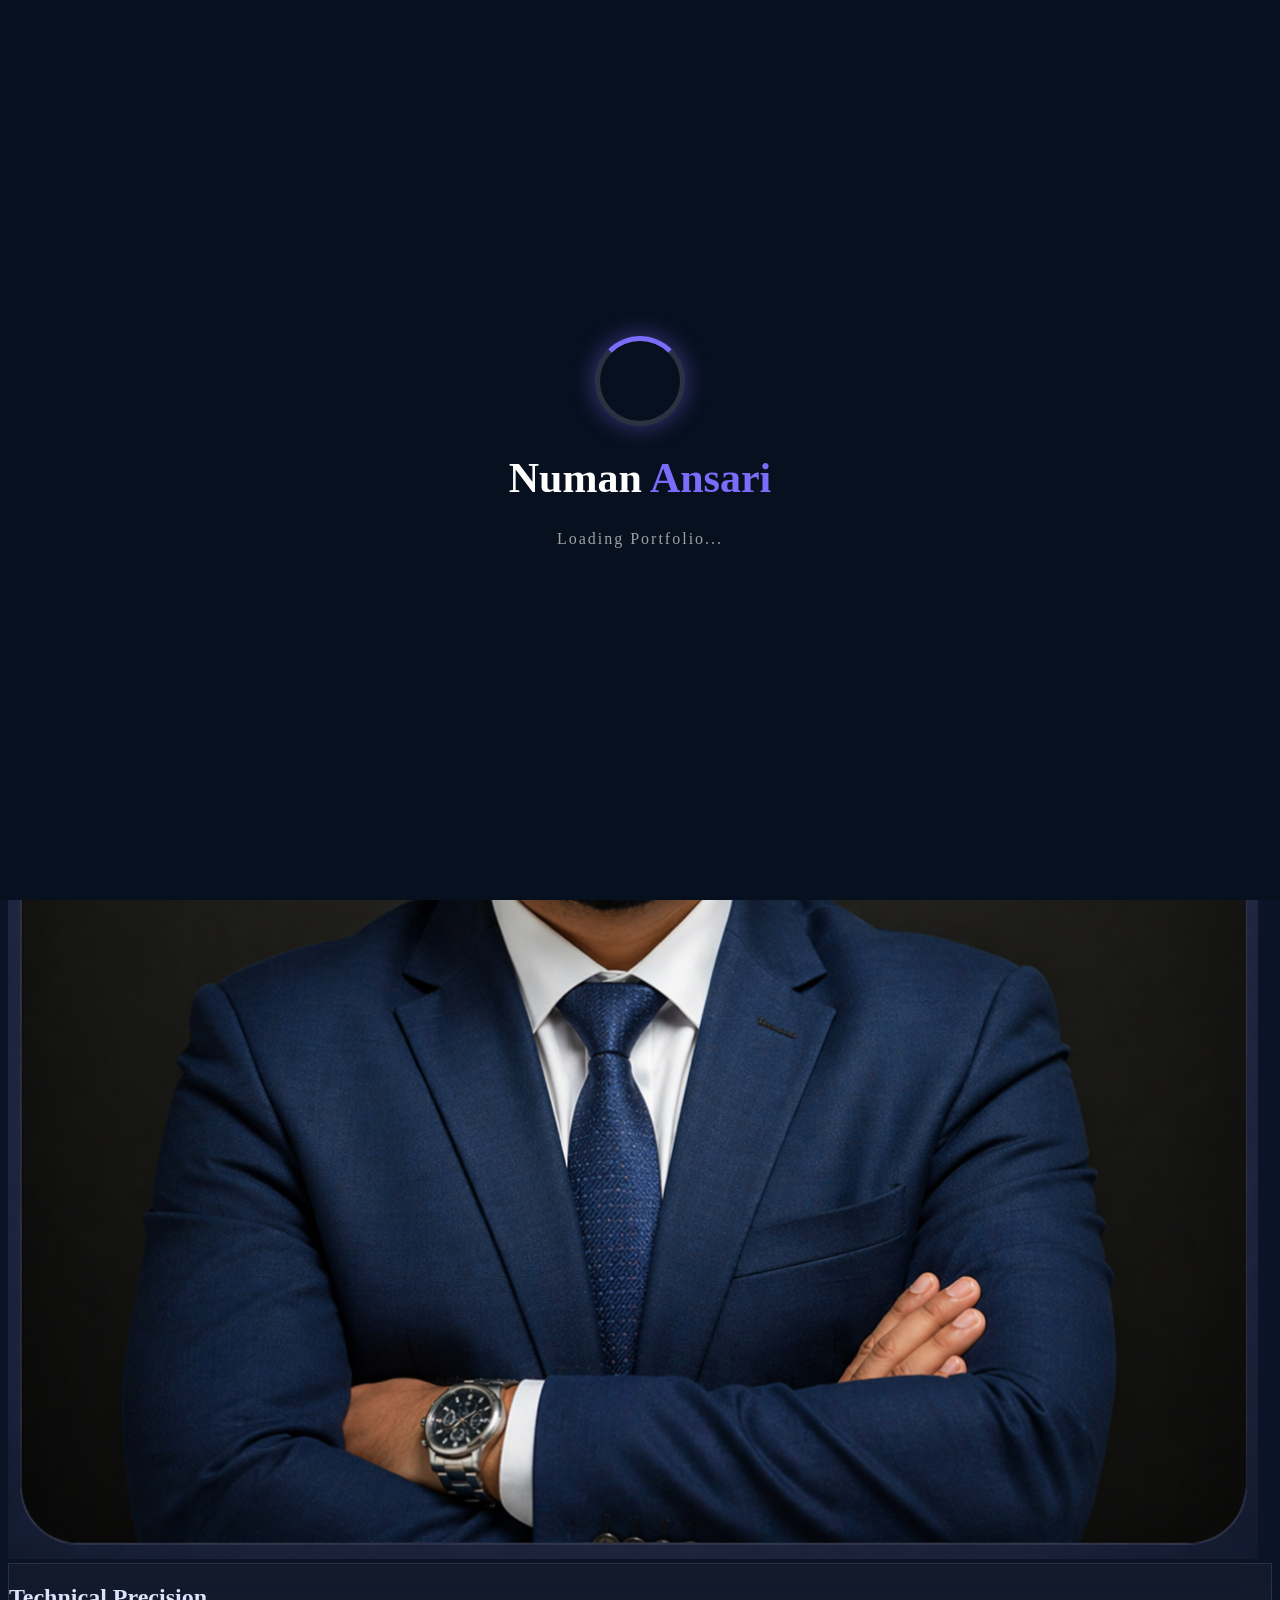
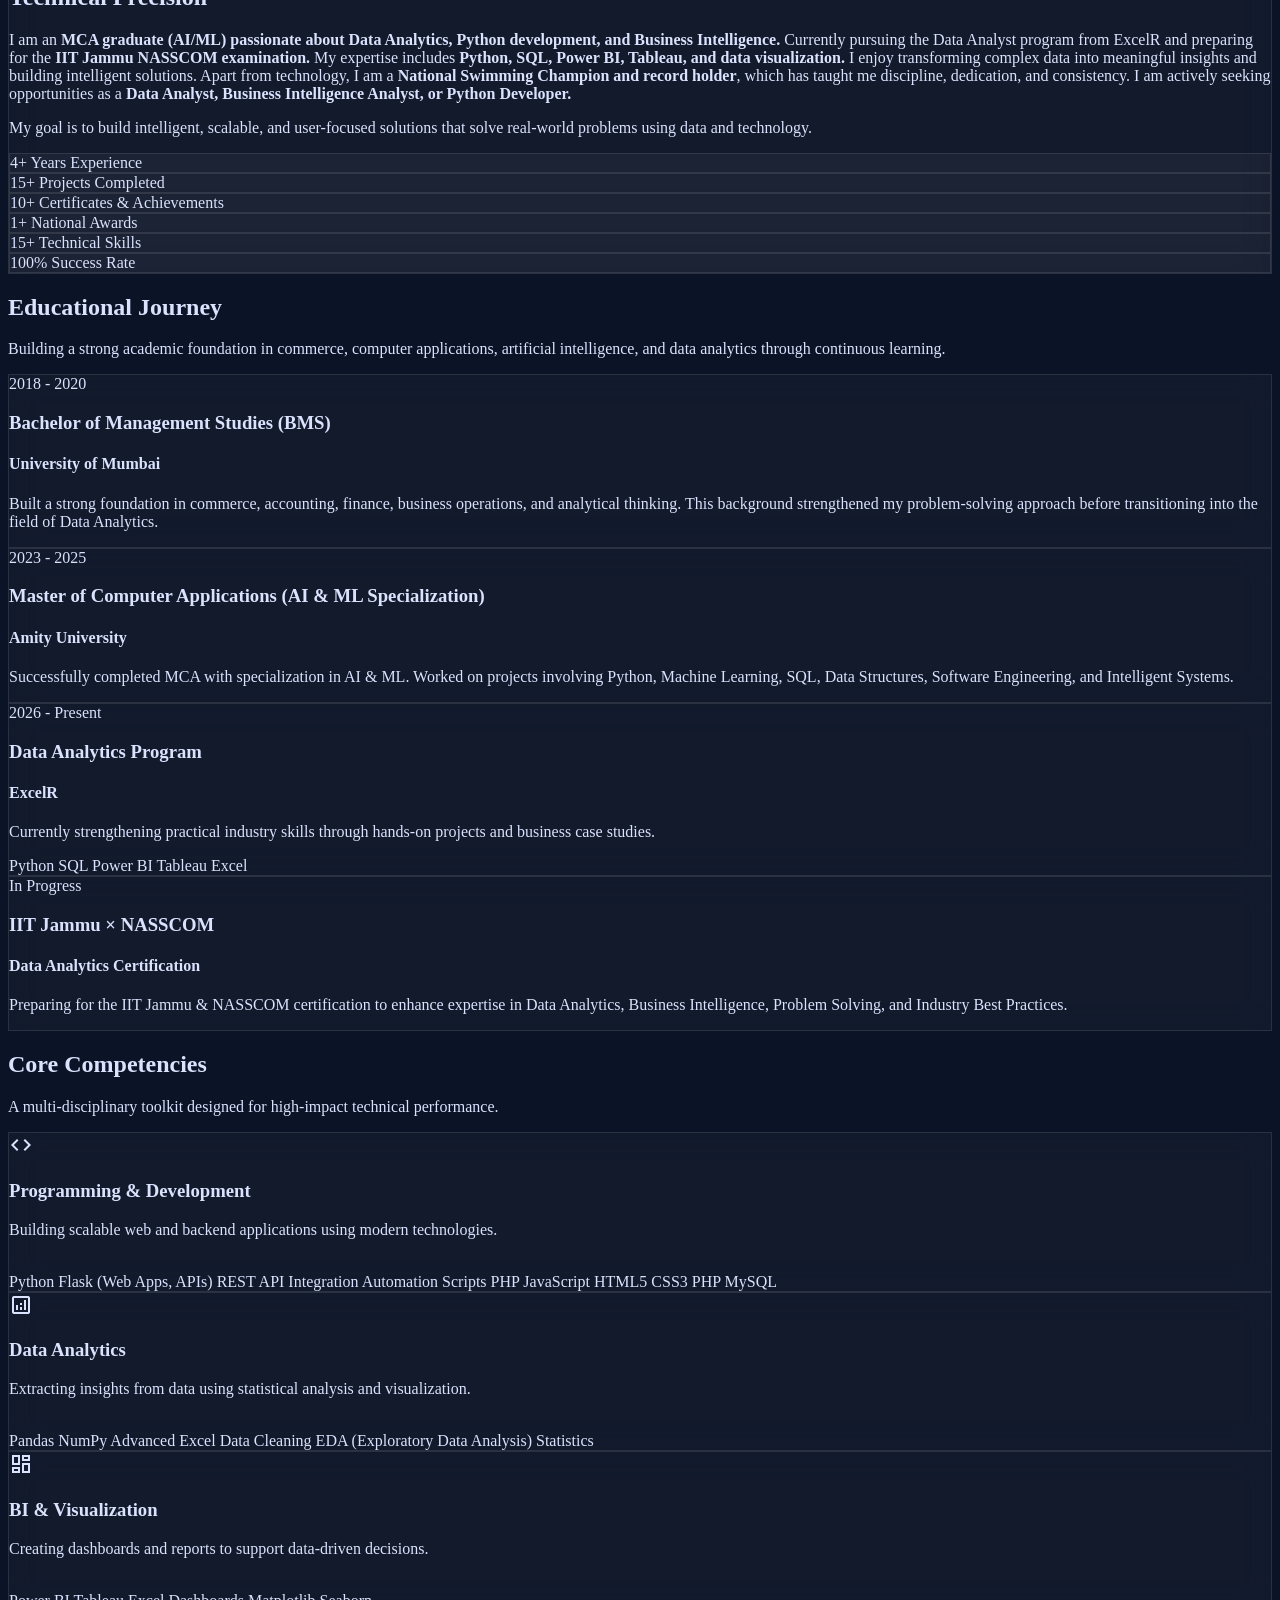
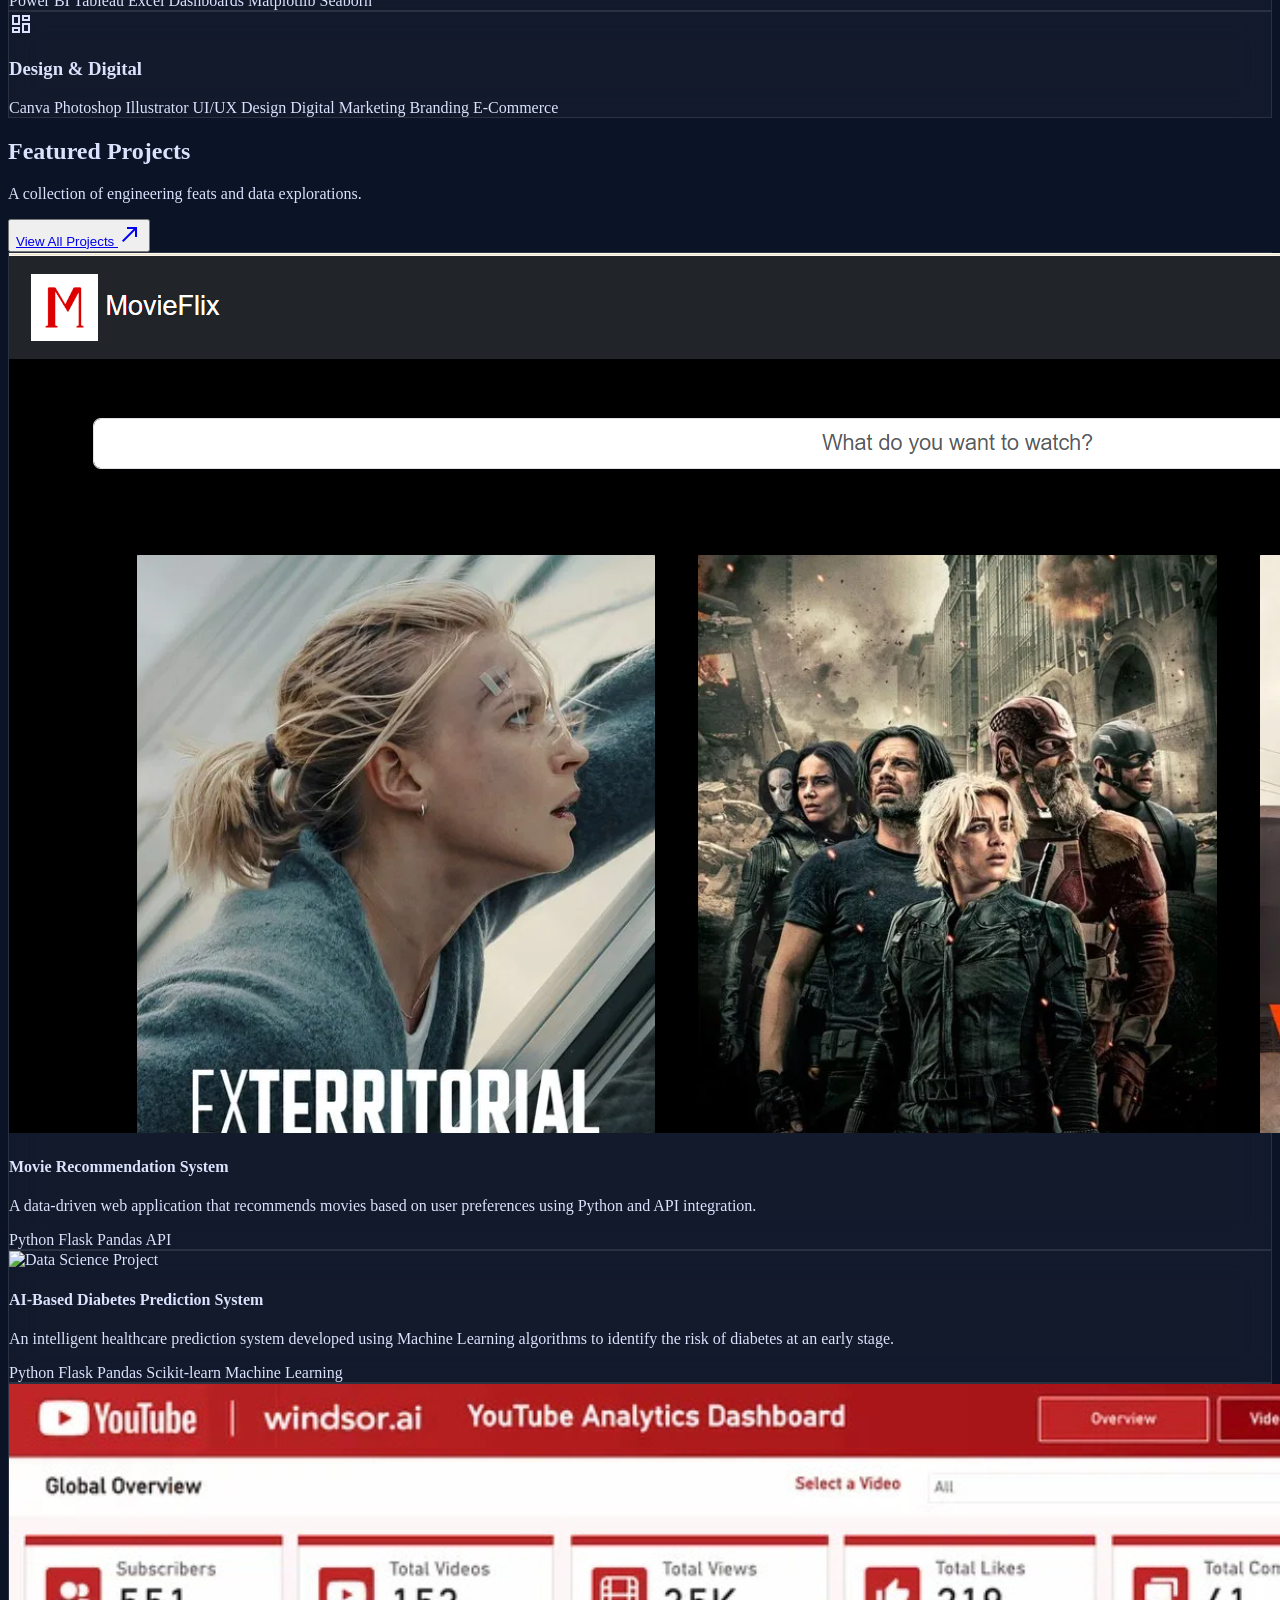
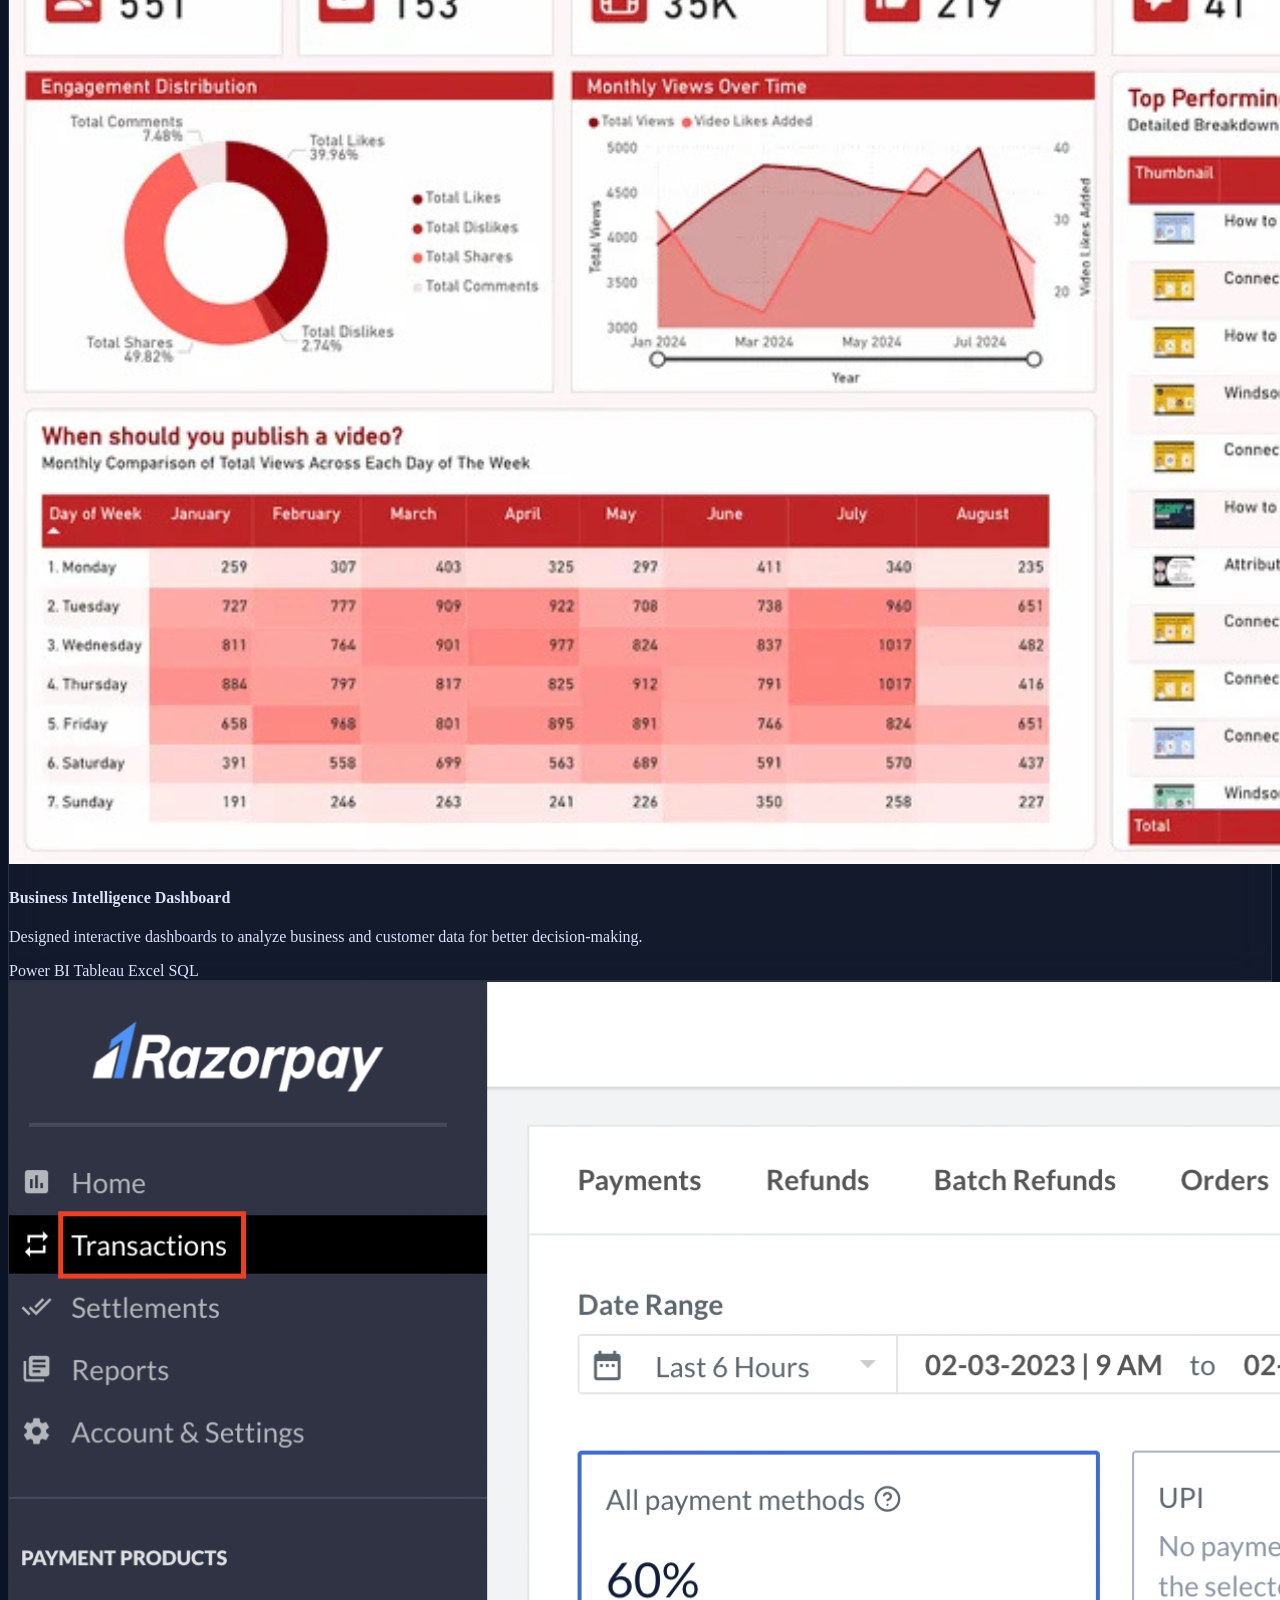
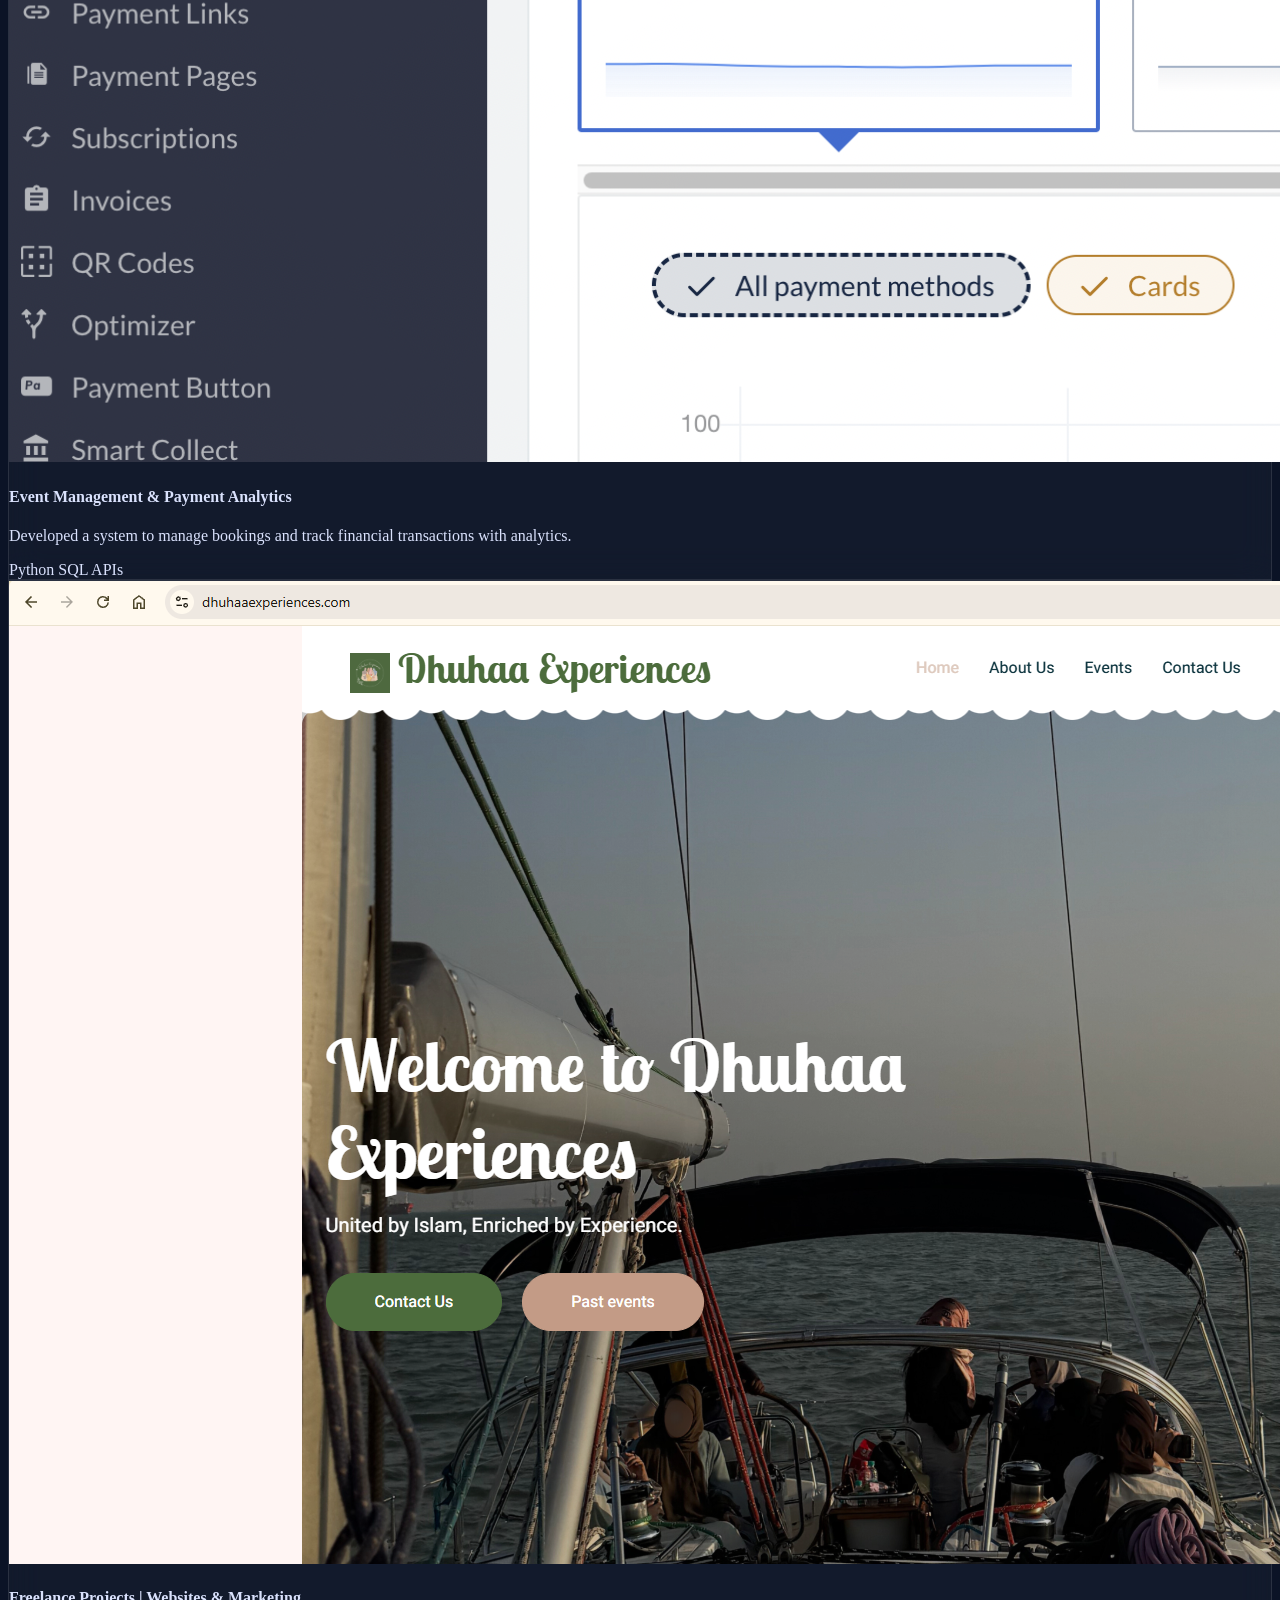
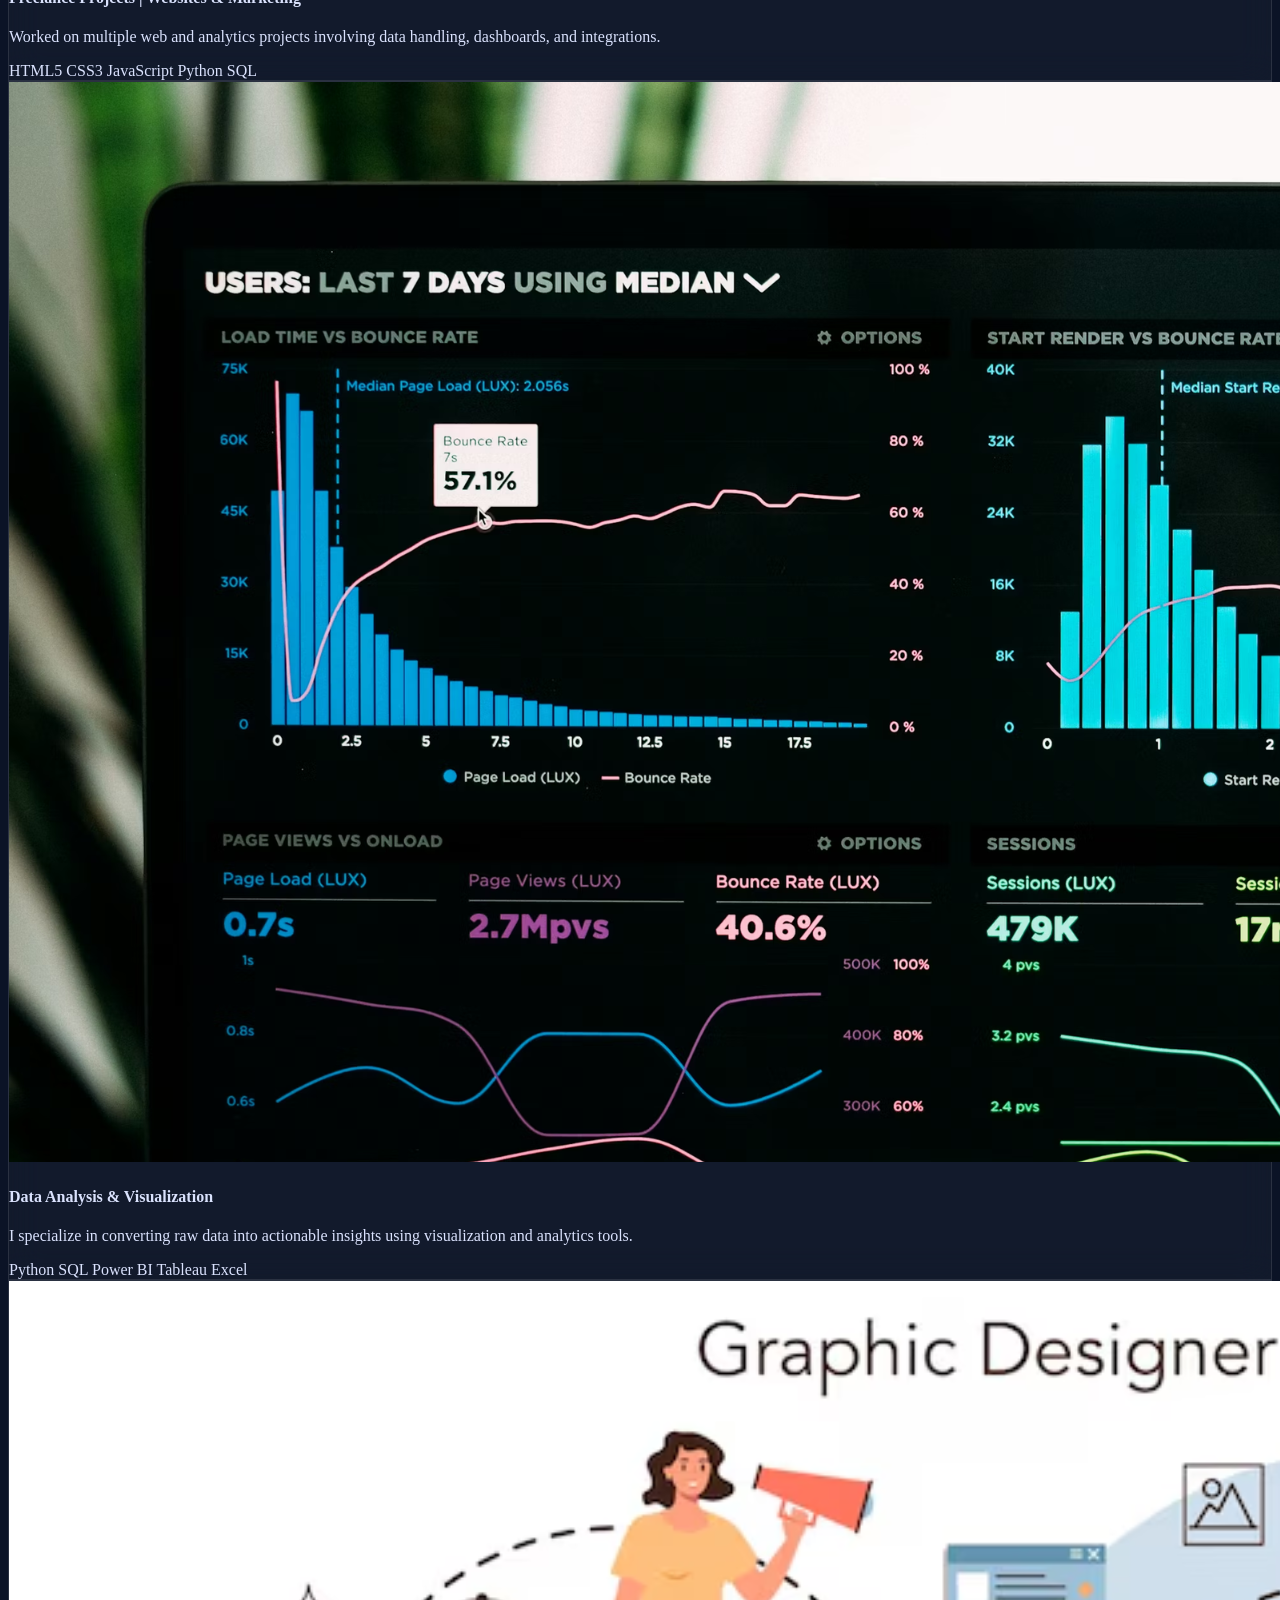
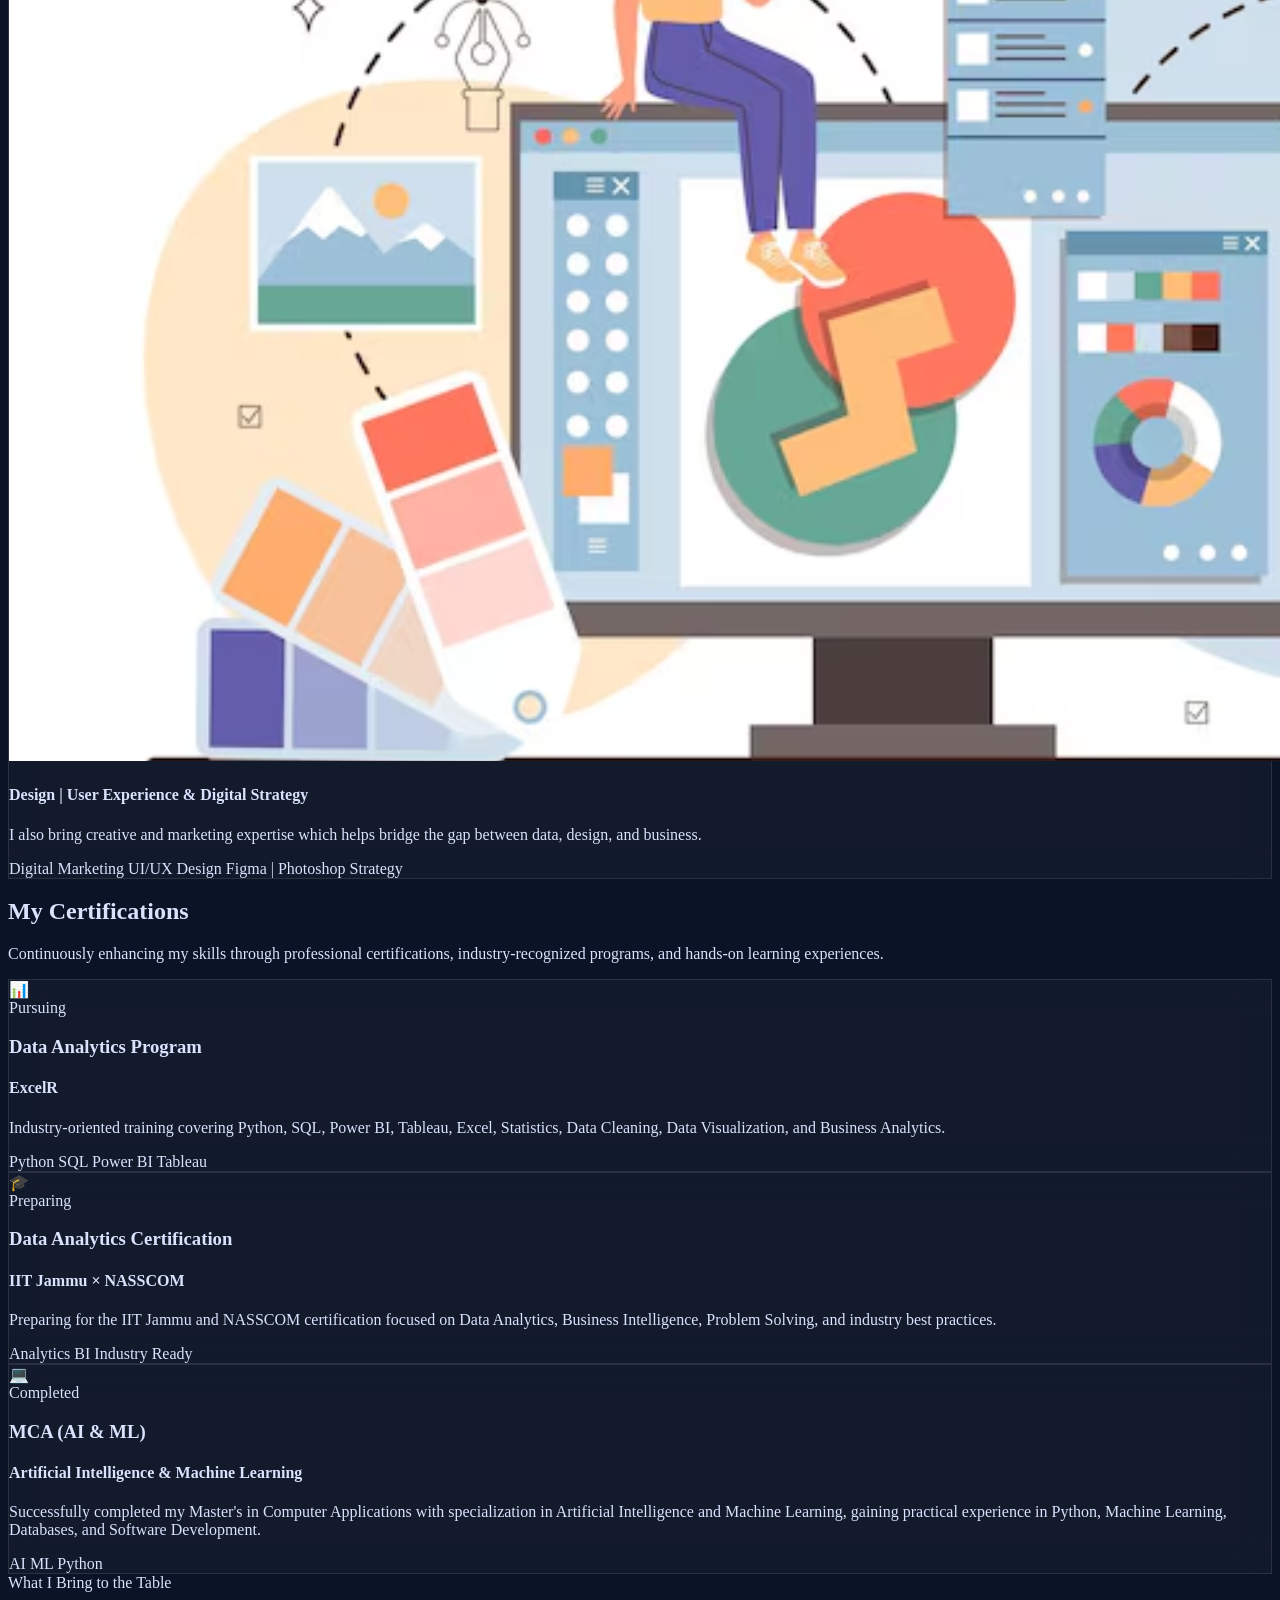
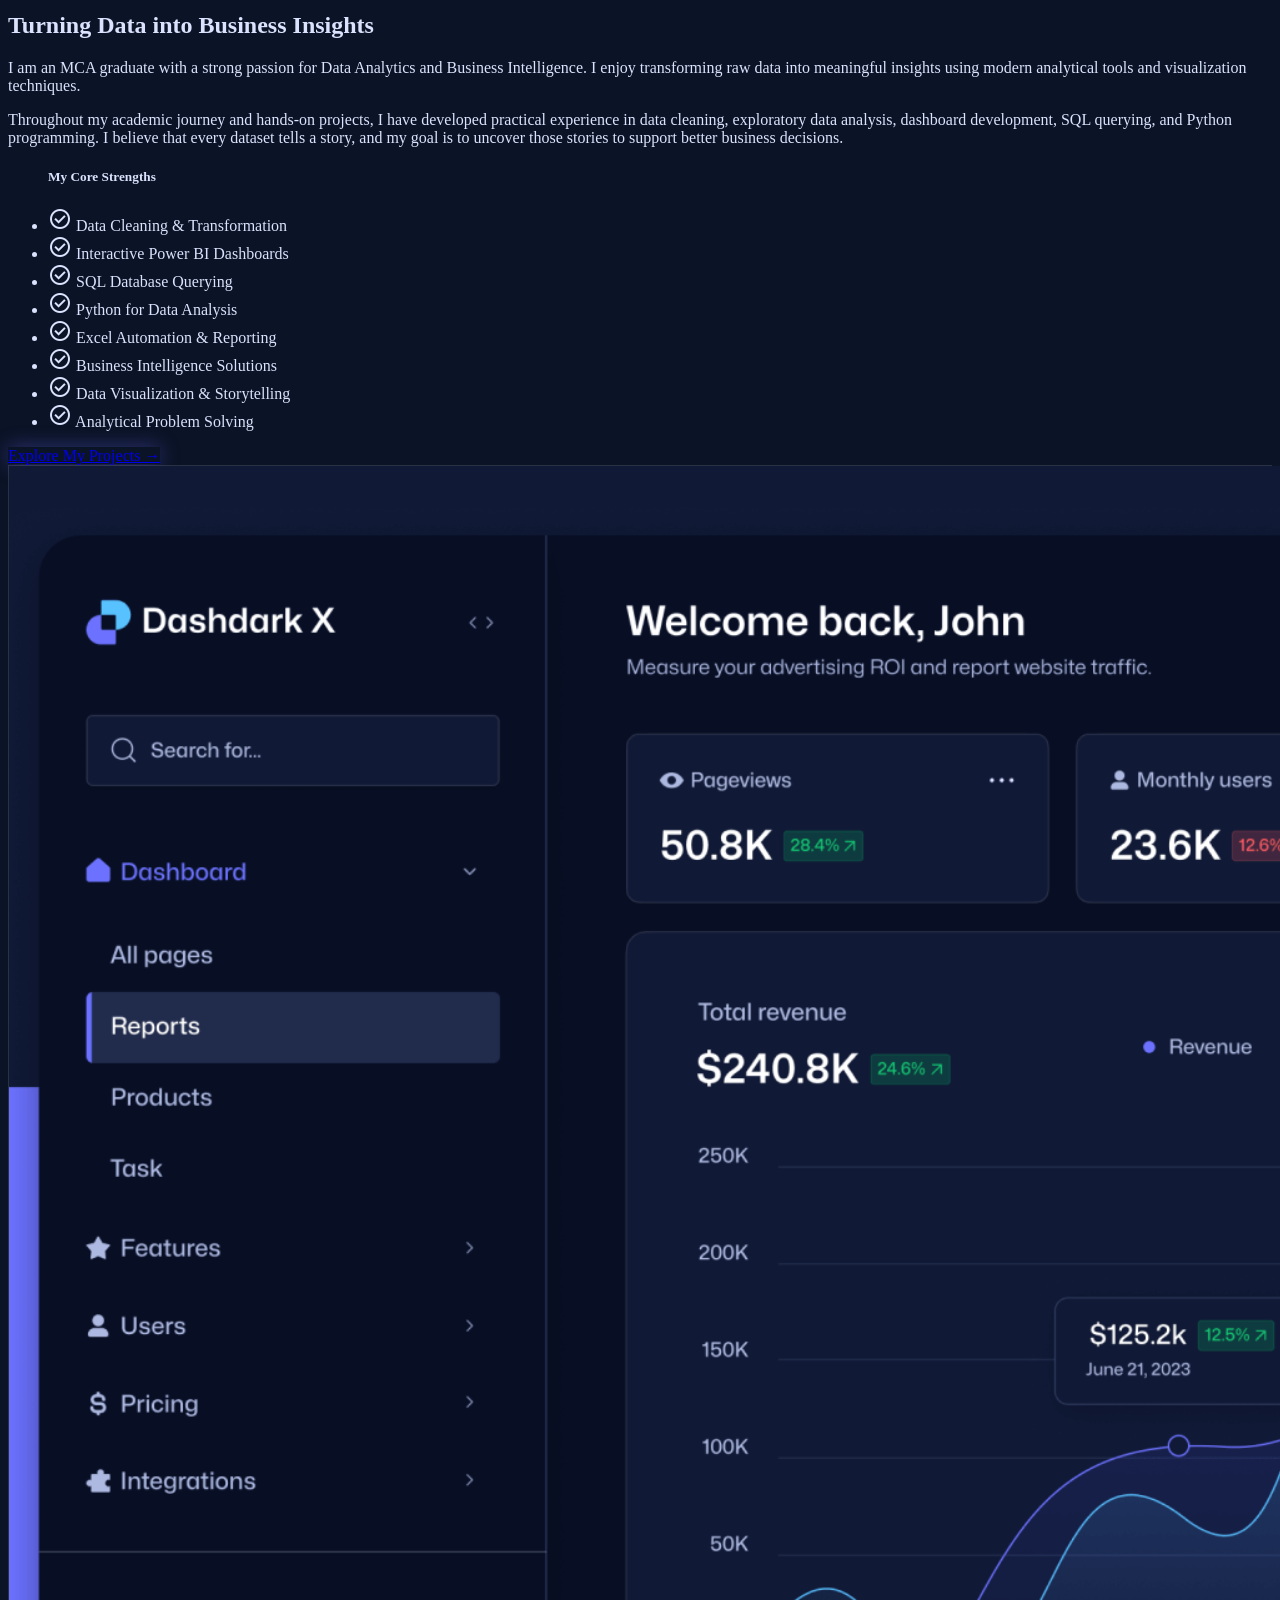
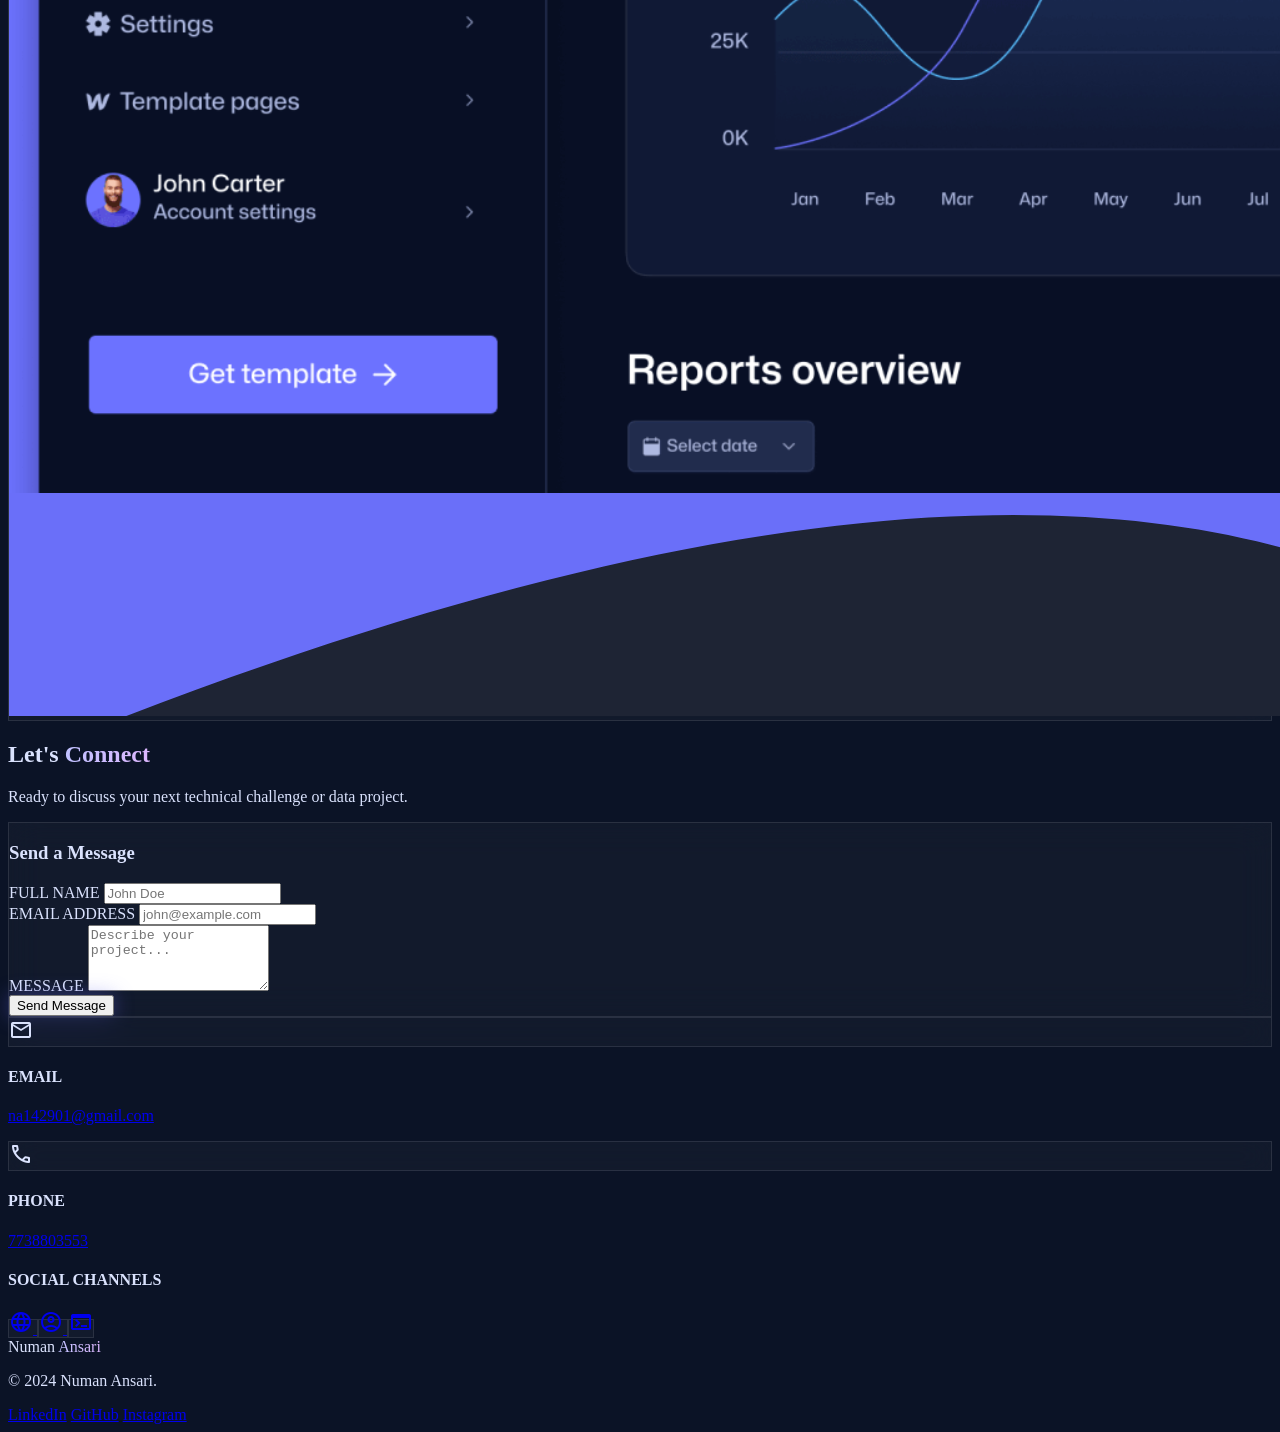
==== commit d9146f56: ":Done" ====
--- a/templates/index.html
+++ b/templates/index.html
@@ -744,7 +744,7 @@
                 </div>
                 <div class="md:col-span-7">
                     <div class="glass-card p-2 rounded-3xl rotate-2 shadow-2xl">
-                        <img alt="Analytics Dashboard" class="rounded-2xl w-full h-full object-cover" data-alt="Detailed heatmap and scatter plot visualization on a high-resolution display with soft focus foreground" src="/static/images/Footer-image02.png"/>
+                        <img alt="Analytics Dashboard" class="rounded-2xl w-full h-full object-cover" data-alt="Detailed heatmap and scatter plot visualization on a high-resolution display with soft focus foreground" src="/static/images/Big_image.png"/>
                     </div>
                 </div>
             </div>
